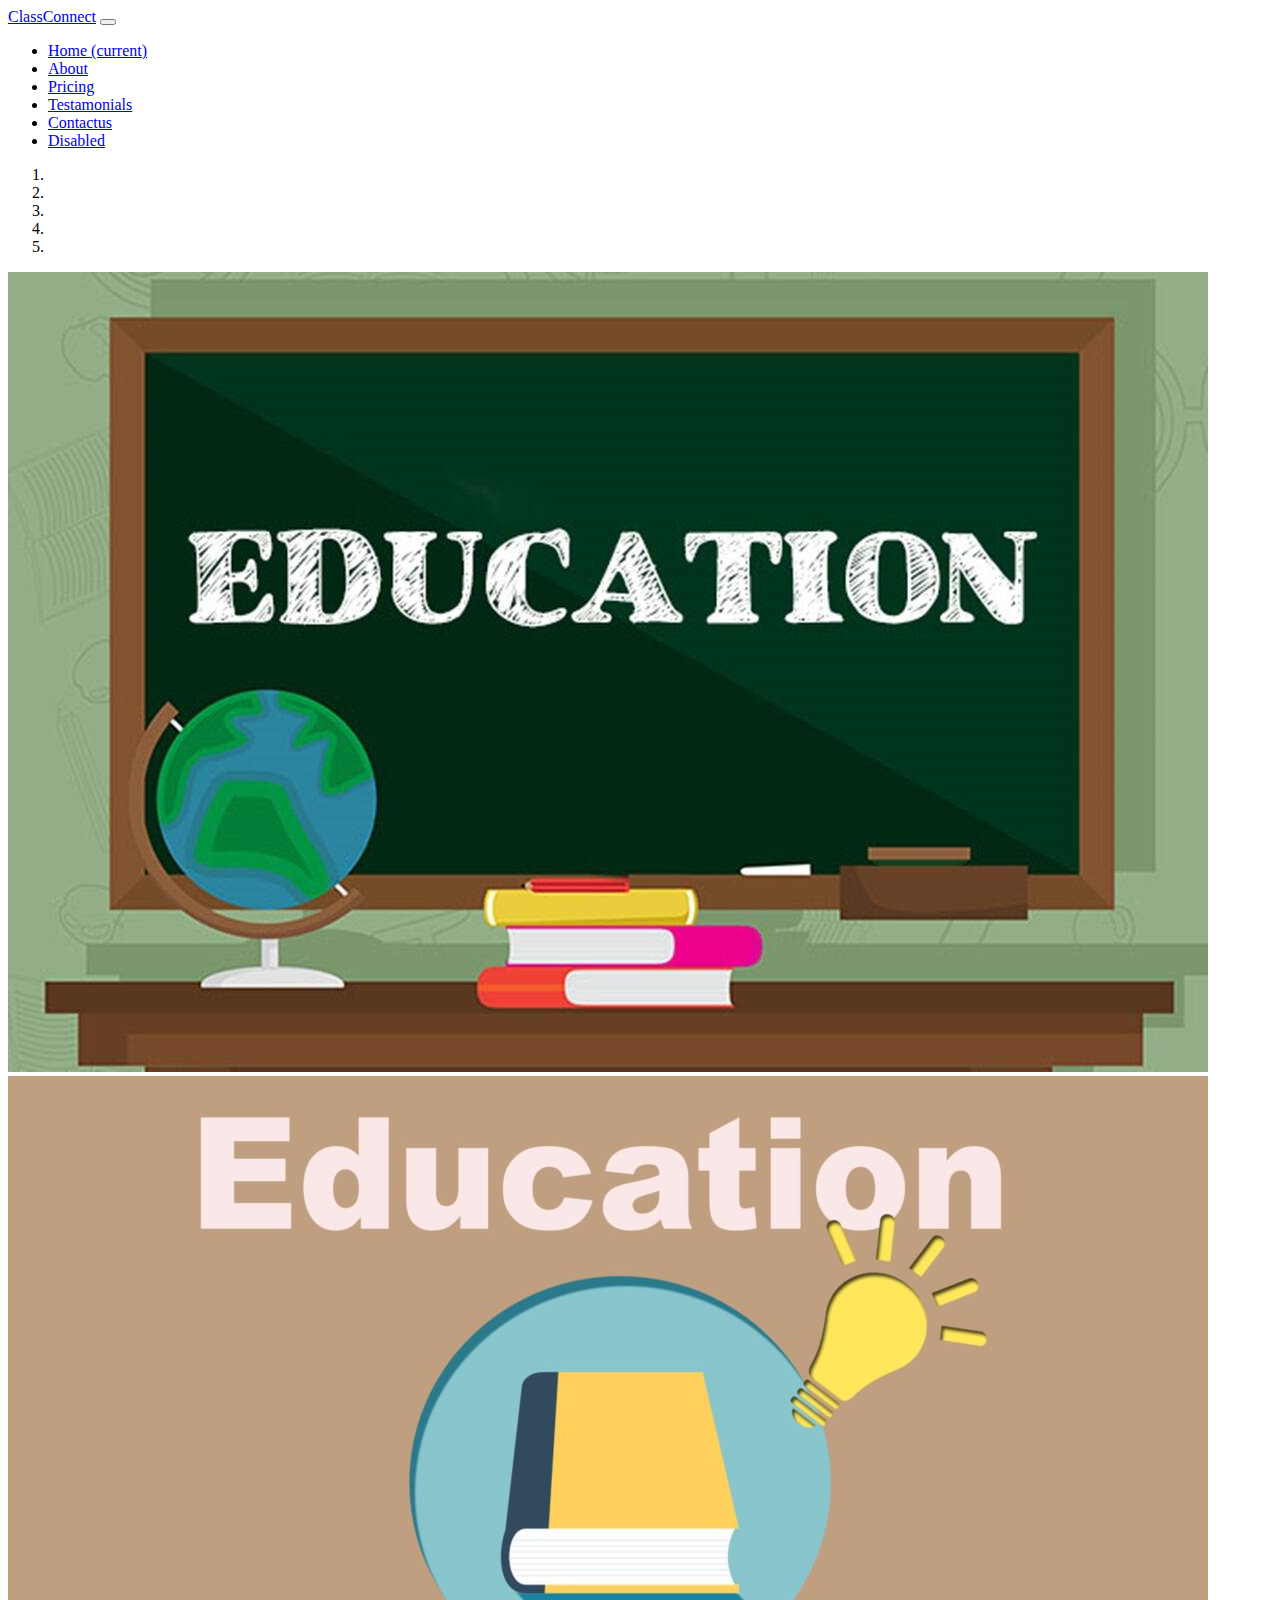
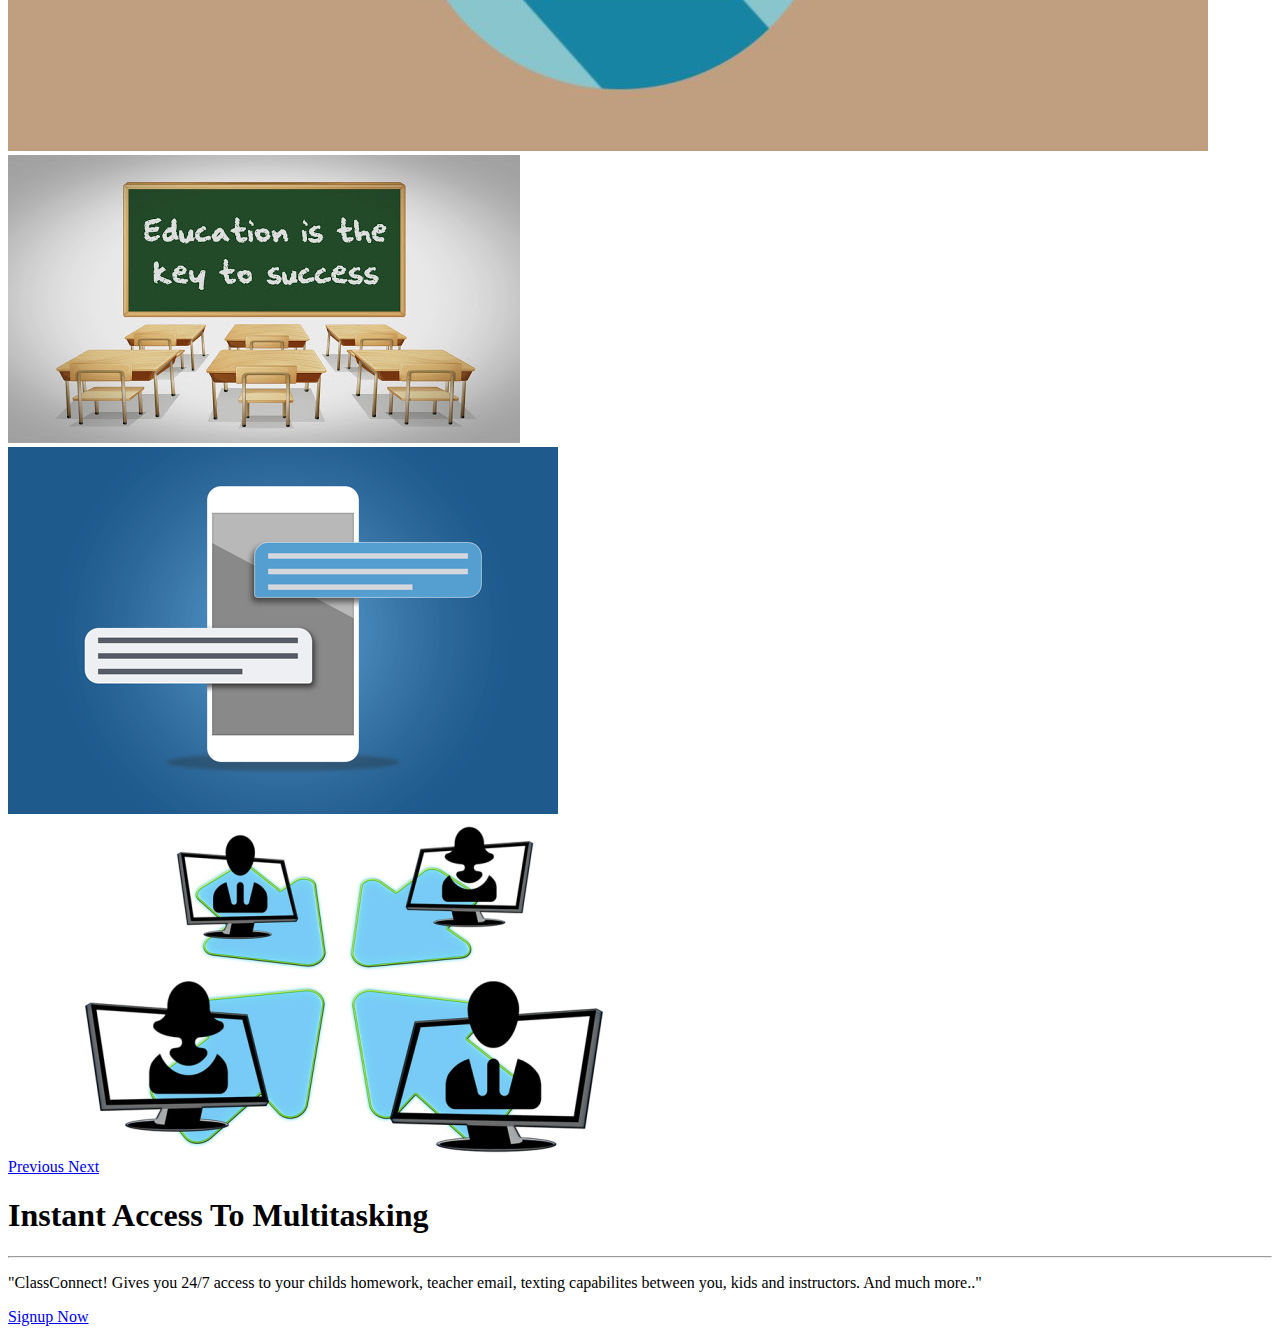
==== index.html @ 56f43f96 "first commit" ====
<!doctype html>
<html lang="en">

<head>
    <!-- Required meta tags -->
    <meta charset="utf-8">
    <meta name="viewport" content="width=device-width, initial-scale=1, shrink-to-fit=no">

    <!-- Bootstrap CSS -->
    <link rel="stylesheet" href="https://cdn.jsdelivr.net/npm/bootstrap@4.5.3/dist/css/bootstrap.min.css"
        integrity="sha384-TX8t27EcRE3e/ihU7zmQxVncDAy5uIKz4rEkgIXeMed4M0jlfIDPvg6uqKI2xXr2" crossorigin="anonymous">

    <!-- css     -->
    <link rel="stylesheet" href="css/style.css" />


    <title>Class Connect</title>
</head>

<body>

    <!-- header goes here -->
    <!-- <header class="jumbotron">
            <h1>Welcome To ClassConnect</h1>


        </header> -->
    <!-- navbar -->
    <nav class="navbar navbar-expand-lg navbar-light bg-danger">
        <a class="navbar-brand" href="#"><img src="">ClassConnect</a>
        <button class="navbar-toggler" type="button" data-toggle="collapse" data-target="#navbarNav"
            aria-controls="navbarNav" aria-expanded="false" aria-label="Toggle navigation">
            <span class="navbar-toggler-icon"></span>
        </button>
        <div class="collapse navbar-collapse" id="navbarNav">
            <ul class="navbar-nav ml-auto">
                <li class="nav-item active">
                    <a class="nav-link" href="#">Home <span class="sr-only">(current)</span></a>
                </li>
                <li class="nav-item">
                    <a class="nav-link" href="#">About</a>
                </li>
                <li class="nav-item">
                    <a class="nav-link" href="#">Pricing</a>
                </li>
                <li class="nav-item">
                    <a class="nav-link" href="#">Testamonials</a>
                </li>
                <li class="nav-item">
                    <a class="nav-link" href="#">Contactus</a>
                </li>

                <li class="nav-item">
                    <a class="nav-link disabled" href="#" tabindex="-1" aria-disabled="true">Disabled</a>
                </li>
            </ul>
        </div>
    </nav>
    <!-- image slides -->
    <div id="carouselExampleIndicators" class="carousel slide" data-ride="carousel">
        <ol class="carousel-indicators">
            <li data-target="#carouselExampleIndicators" data-slide-to="0" class="active"></li>
            <li data-target="#carouselExampleIndicators" data-slide-to="1"></li>
            <li data-target="#carouselExampleIndicators" data-slide-to="2"></li>
            <li data-target="#carouselExampleIndicators" data-slide-to="3"></li>
            <li data-target="#carouselExampleIndicators" data-slide-to="4"></li>

        </ol>
        <div class="carousel-inner">
            <div class="carousel-item active">
                <img src="img/board.jpg" class="d-block w-100" alt="...">

            </div>
            <div class="carousel-item">
                <img src="img/booklight.jpg" class="d-block w-100" alt="...">
            </div>
            <div class="carousel-item">
                <img src="img/classroom.jpg" class="d-block w-100" alt="...">
            </div>

            <div class="carousel-item">
                <img src="img/texting.png" class="d-block w-100" alt="...">
            </div>
            <div class="carousel-item">
                <img src="img/videoconference.png" class="d-block w-100" alt="...">
            </div>
        </div>
        <a class="carousel-control-prev" href="#carouselExampleIndicators" role="button" data-slide="prev">
            <span class="carousel-control-prev-icon" aria-hidden="true"></span>
            <span class="sr-only">Previous</span>
        </a>
        <a class="carousel-control-next" href="#carouselExampleIndicators" role="button" data-slide="next">
            <span class="carousel-control-next-icon" aria-hidden="true"></span>
            <span class="sr-only">Next</span>
        </a>
    </div>

    <!-- jumbotron -->
    <div class="jumbotron jumbotron-fluid">
        <div class="container">
            <div class="row">
                <div class="col-xs-12 col-sm-12 col-md-9 col-lg-9 col-xl-10">
            <h1 class="display-4">Instant Access To Multitasking</h1>
            <hr>
            <p class="lead">"ClassConnect! Gives you 24/7 access to your childs homework, teacher email, texting
                capabilites
                between you, kids and instructors. And much more.."</p>
            <a class="btn btn-danger btn-lg " href="#" role="button">Signup Now</a>
            </div>
        </div>
    </div>








    <!-- welcome section -->


    <!-- Three columns section -->

    <!-- Footer -->























    <!-- Optional JavaScript; choose one of the two! -->



    <script src="https://code.jquery.com/jquery-3.5.1.slim.min.js"
        integrity="sha384-DfXdz2htPH0lsSSs5nCTpuj/zy4C+OGpamoFVy38MVBnE+IbbVYUew+OrCXaRkfj" crossorigin="anonymous">
    </script>
    <script src="https://cdn.jsdelivr.net/npm/popper.js@1.16.1/dist/umd/popper.min.js"
        integrity="sha384-9/reFTGAW83EW2RDu2S0VKaIzap3H66lZH81PoYlFhbGU+6BZp6G7niu735Sk7lN" crossorigin="anonymous">
    </script>
    <script src="https://cdn.jsdelivr.net/npm/bootstrap@4.5.3/dist/js/bootstrap.min.js"
        integrity="sha384-w1Q4orYjBQndcko6MimVbzY0tgp4pWB4lZ7lr30WKz0vr/aWKhXdBNmNb5D92v7s" crossorigin="anonymous">
    </script>

</body>

</html>
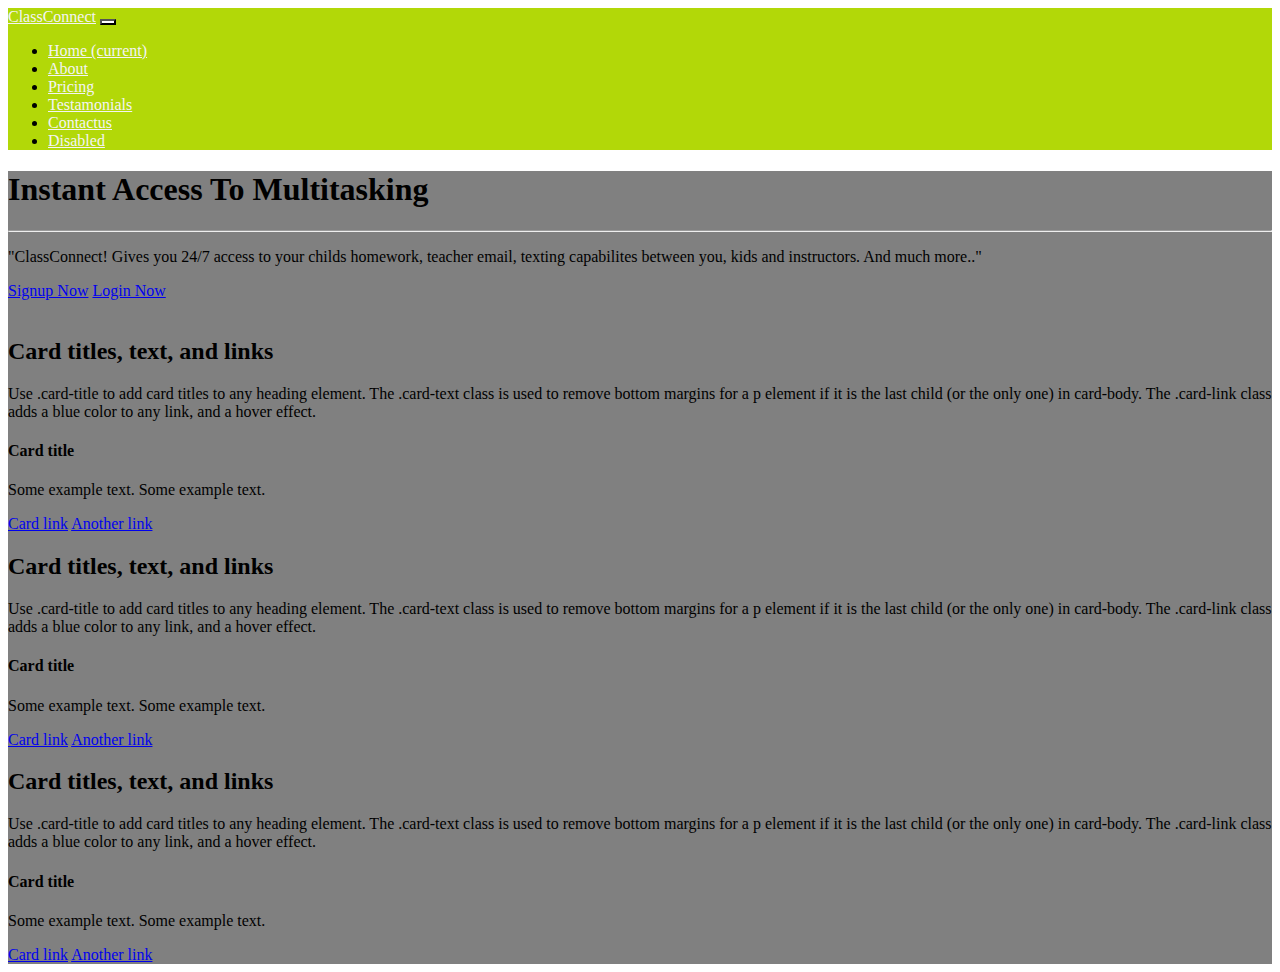
==== commit 37b0e4ba: "added new navbar and css for the navbar" ====
--- a/index.html
+++ b/index.html
@@ -26,7 +26,7 @@
 
         </header> -->
     <!-- navbar -->
-    <nav class="navbar navbar-expand-lg navbar-light bg-danger">
+    <nav class="navbar navbar-expand-lg fixed-top">
         <a class="navbar-brand" href="#"><img src="">ClassConnect</a>
         <button class="navbar-toggler" type="button" data-toggle="collapse" data-target="#navbarNav"
             aria-controls="navbarNav" aria-expanded="false" aria-label="Toggle navigation">
@@ -56,47 +56,14 @@
             </ul>
         </div>
     </nav>
-    <!-- image slides -->
-    <div id="carouselExampleIndicators" class="carousel slide" data-ride="carousel">
-        <ol class="carousel-indicators">
-            <li data-target="#carouselExampleIndicators" data-slide-to="0" class="active"></li>
-            <li data-target="#carouselExampleIndicators" data-slide-to="1"></li>
-            <li data-target="#carouselExampleIndicators" data-slide-to="2"></li>
-            <li data-target="#carouselExampleIndicators" data-slide-to="3"></li>
-            <li data-target="#carouselExampleIndicators" data-slide-to="4"></li>
+   <header>
 
-        </ol>
-        <div class="carousel-inner">
-            <div class="carousel-item active">
-                <img src="img/board.jpg" class="d-block w-100" alt="...">
 
-            </div>
-            <div class="carousel-item">
-                <img src="img/booklight.jpg" class="d-block w-100" alt="...">
-            </div>
-            <div class="carousel-item">
-                <img src="img/classroom.jpg" class="d-block w-100" alt="...">
-            </div>
 
-            <div class="carousel-item">
-                <img src="img/texting.png" class="d-block w-100" alt="...">
-            </div>
-            <div class="carousel-item">
-                <img src="img/videoconference.png" class="d-block w-100" alt="...">
-            </div>
-        </div>
-        <a class="carousel-control-prev" href="#carouselExampleIndicators" role="button" data-slide="prev">
-            <span class="carousel-control-prev-icon" aria-hidden="true"></span>
-            <span class="sr-only">Previous</span>
-        </a>
-        <a class="carousel-control-next" href="#carouselExampleIndicators" role="button" data-slide="next">
-            <span class="carousel-control-next-icon" aria-hidden="true"></span>
-            <span class="sr-only">Next</span>
-        </a>
-    </div>
+   </header>
 
     <!-- jumbotron -->
-    <div class="jumbotron jumbotron-fluid">
+    <div class="jumbotron jumbotron-fluid" style="background-color: gray;">
         <div class="container">
             <div class="row">
                 <div class="col-xs-12 col-sm-12 col-md-9 col-lg-9 col-xl-10">
@@ -106,9 +73,52 @@
                 capabilites
                 between you, kids and instructors. And much more.."</p>
             <a class="btn btn-danger btn-lg " href="#" role="button">Signup Now</a>
+            <a class="btn btn-success btn-lg " href="#" role="button">Login Now</a>
             </div>
+            <!-- add cards 3 in one -->
+
         </div>
     </div>
+    <br/>
+    
+    <!-- Add some grid cards with header and body maybe 3 in first div and 2 in second -->
+    <div class="container">
+        <div class="row">
+            <h2>Card titles, text, and links</h2>
+        <p>Use .card-title to add card titles to any heading element. The .card-text class is used to remove bottom margins for a p element if it is the last child (or the only one) in card-body. The .card-link class adds a blue color to any link, and a hover effect.</p>
+        <div class="card">
+          <div class="card-body">
+            <h4 class="card-title">Card title</h4>
+            <p class="card-text">Some example text. Some example text.</p>
+            <a href="#" class="card-link">Card link</a>
+            <a href="#" class="card-link">Another link</a>
+          </div>
+        </div>
+        <h2>Card titles, text, and links</h2>
+        <p>Use .card-title to add card titles to any heading element. The .card-text class is used to remove bottom margins for a p element if it is the last child (or the only one) in card-body. The .card-link class adds a blue color to any link, and a hover effect.</p>
+        <div class="card">
+          <div class="card-body">
+            <h4 class="card-title">Card title</h4>
+            <p class="card-text">Some example text. Some example text.</p>
+            <a href="#" class="card-link">Card link</a>
+            <a href="#" class="card-link">Another link</a>
+          </div>
+        </div>
+        <h2>Card titles, text, and links</h2>
+        <p>Use .card-title to add card titles to any heading element. The .card-text class is used to remove bottom margins for a p element if it is the last child (or the only one) in card-body. The .card-link class adds a blue color to any link, and a hover effect.</p>
+        <div class="card">
+          <div class="card-body">
+            <h4 class="card-title">Card title</h4>
+            <p class="card-text">Some example text. Some example text.</p>
+            <a href="#" class="card-link">Card link</a>
+            <a href="#" class="card-link">Another link</a>
+          </div>
+        </div>
+
+
+        </div>
+        
+      </div>
 
 
 
--- a/css/style.css
+++ b/css/style.css
@@ -0,0 +1,20 @@
+.navbar {
+  background: #b2d808;
+ }
+/* nav links */
+.nav-link, .navbar-brand {
+  color: #f4f4f4;
+  cursor: pointer; }
+
+.nav-link {
+  margin-right: 1em !important; }
+
+.nav-link:hover {
+  background: #f4f4f4;
+  color: #f97300; }
+
+.navbar-collapse {
+  justify-content: flex-end; }
+
+.navbar-toggler {
+  background: #fff !important; }
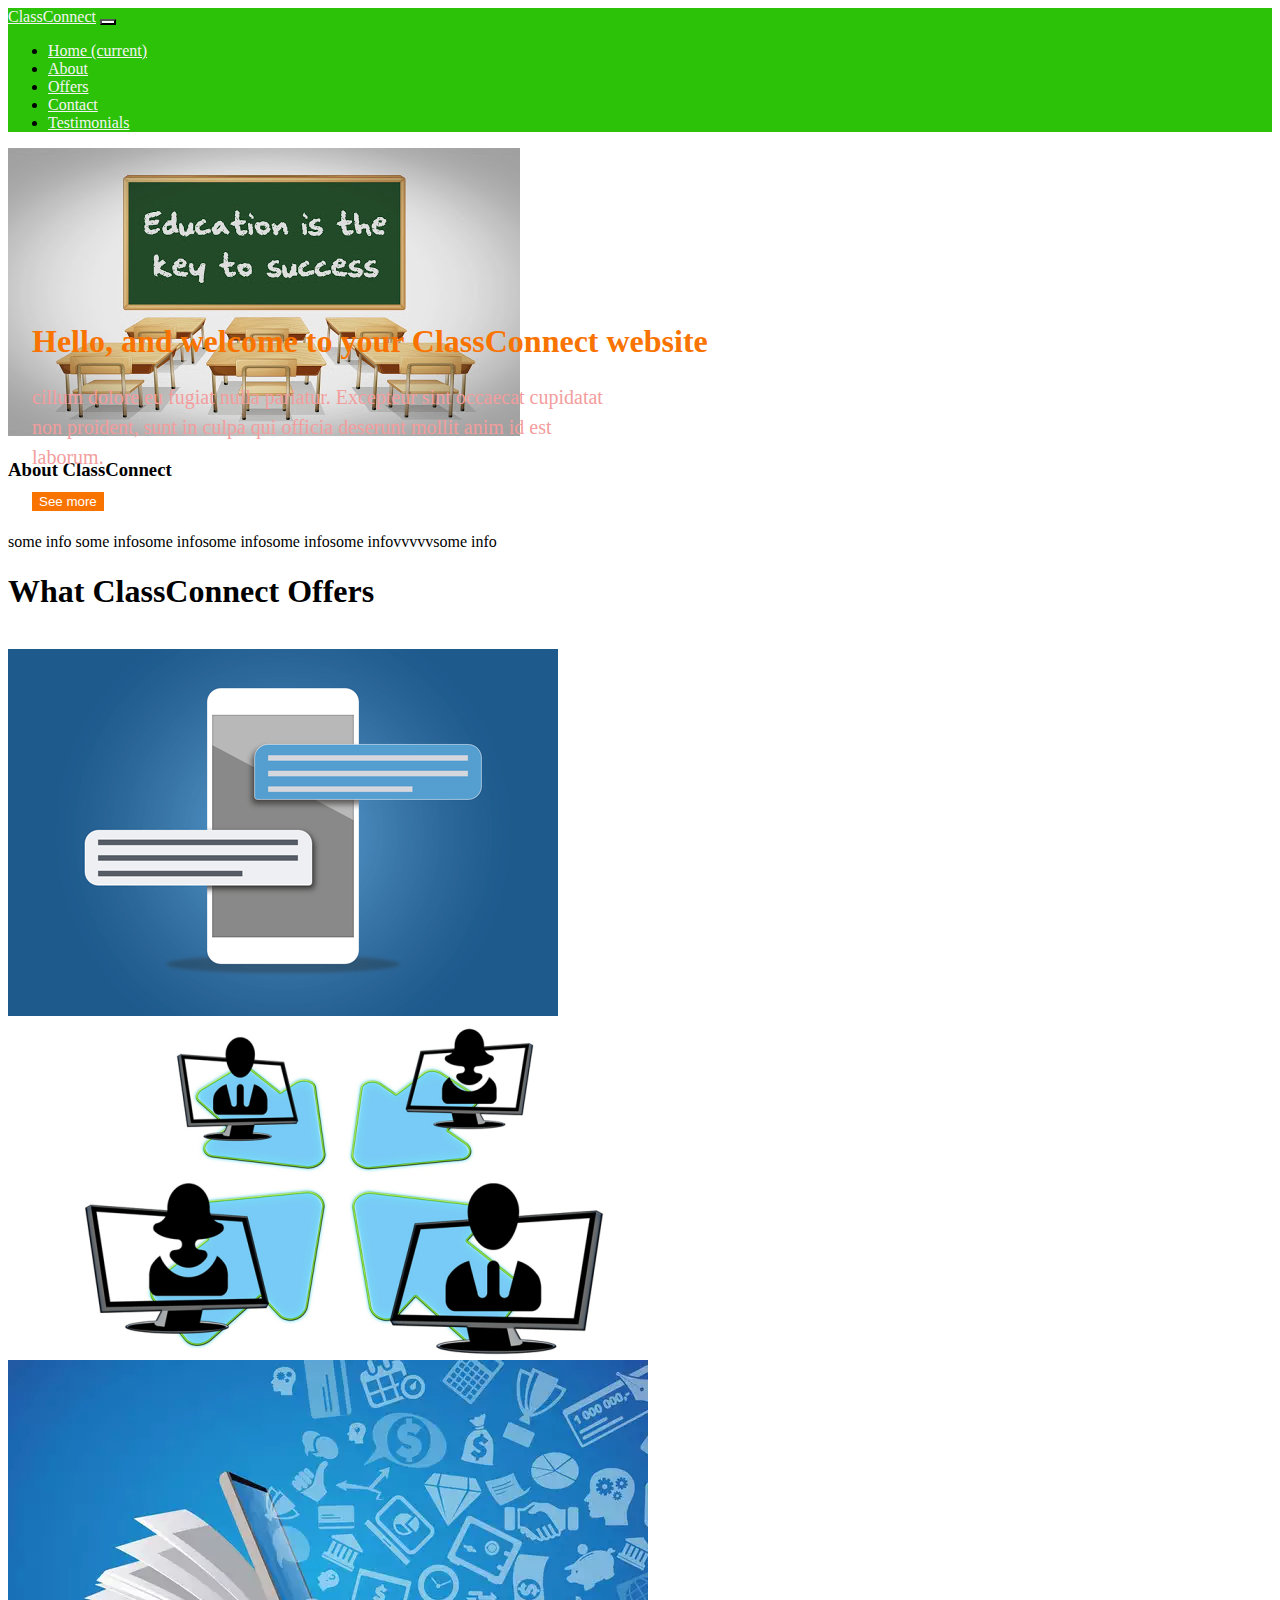
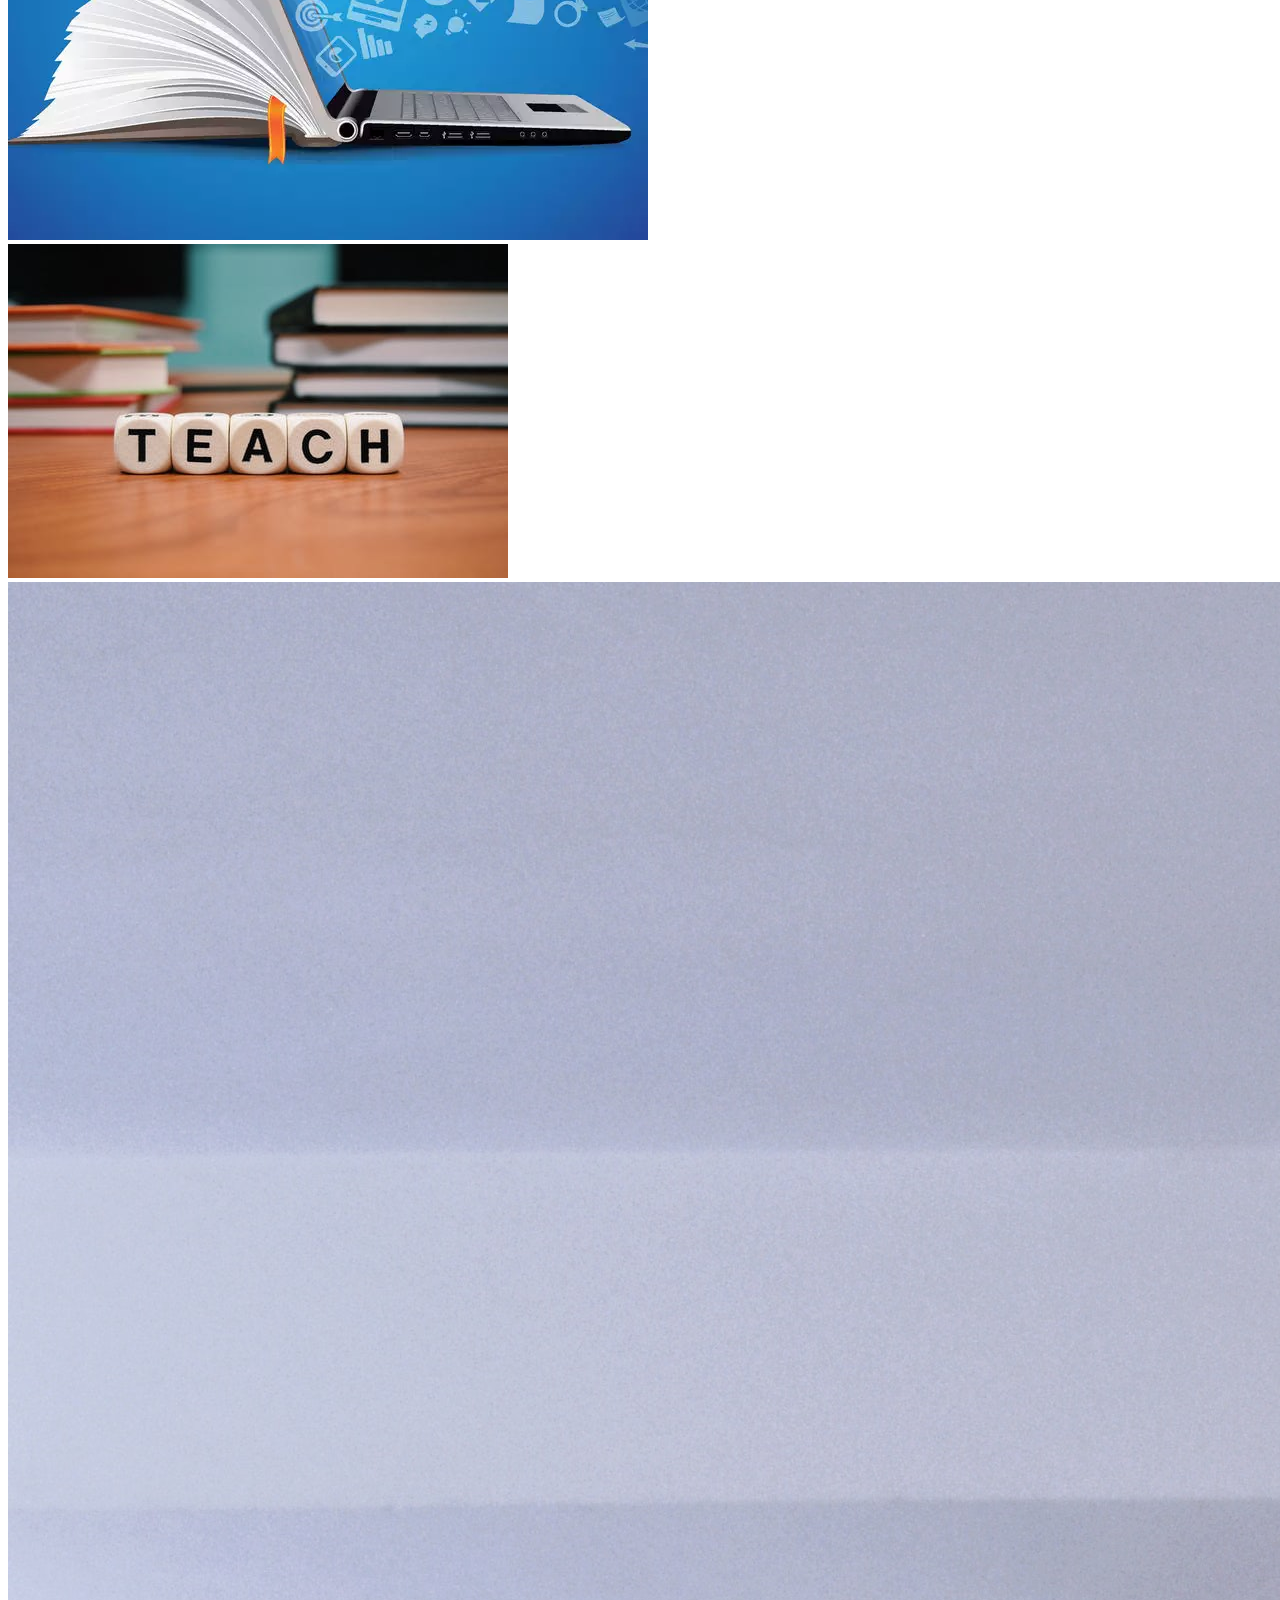
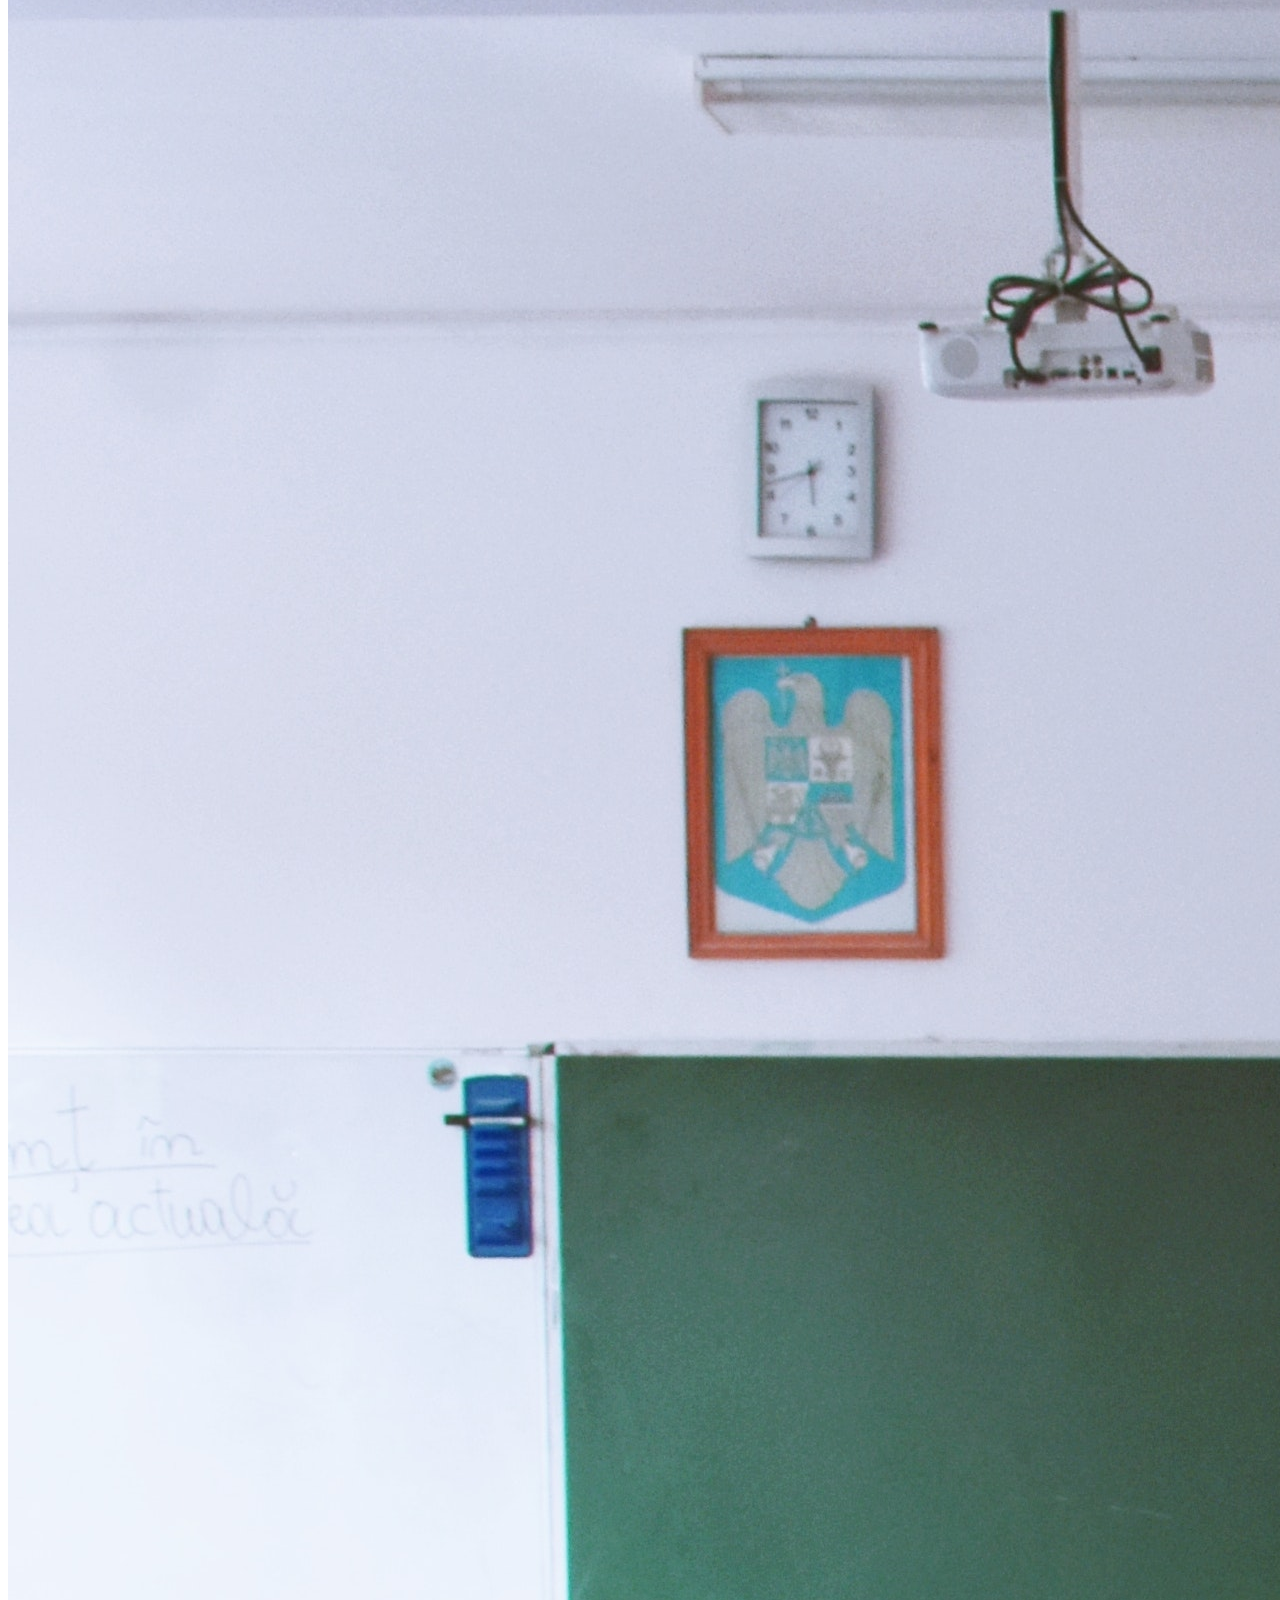
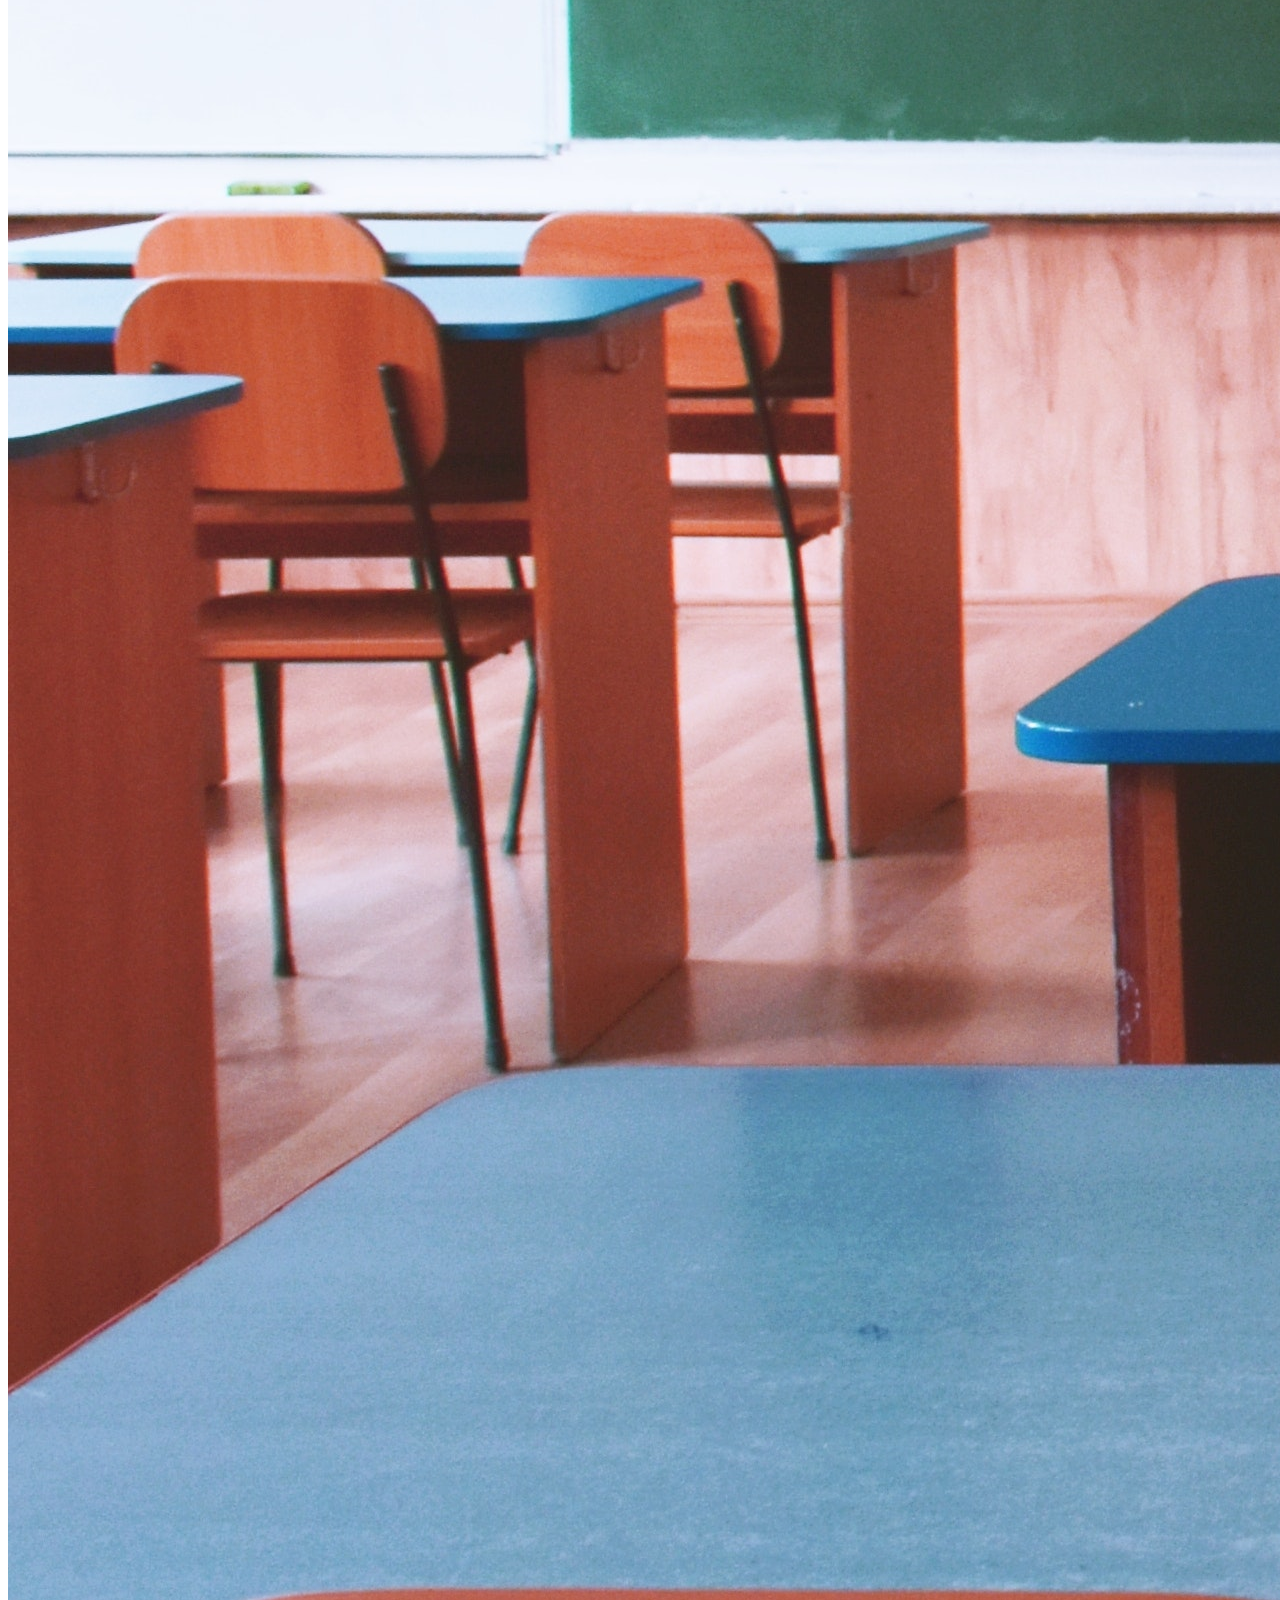
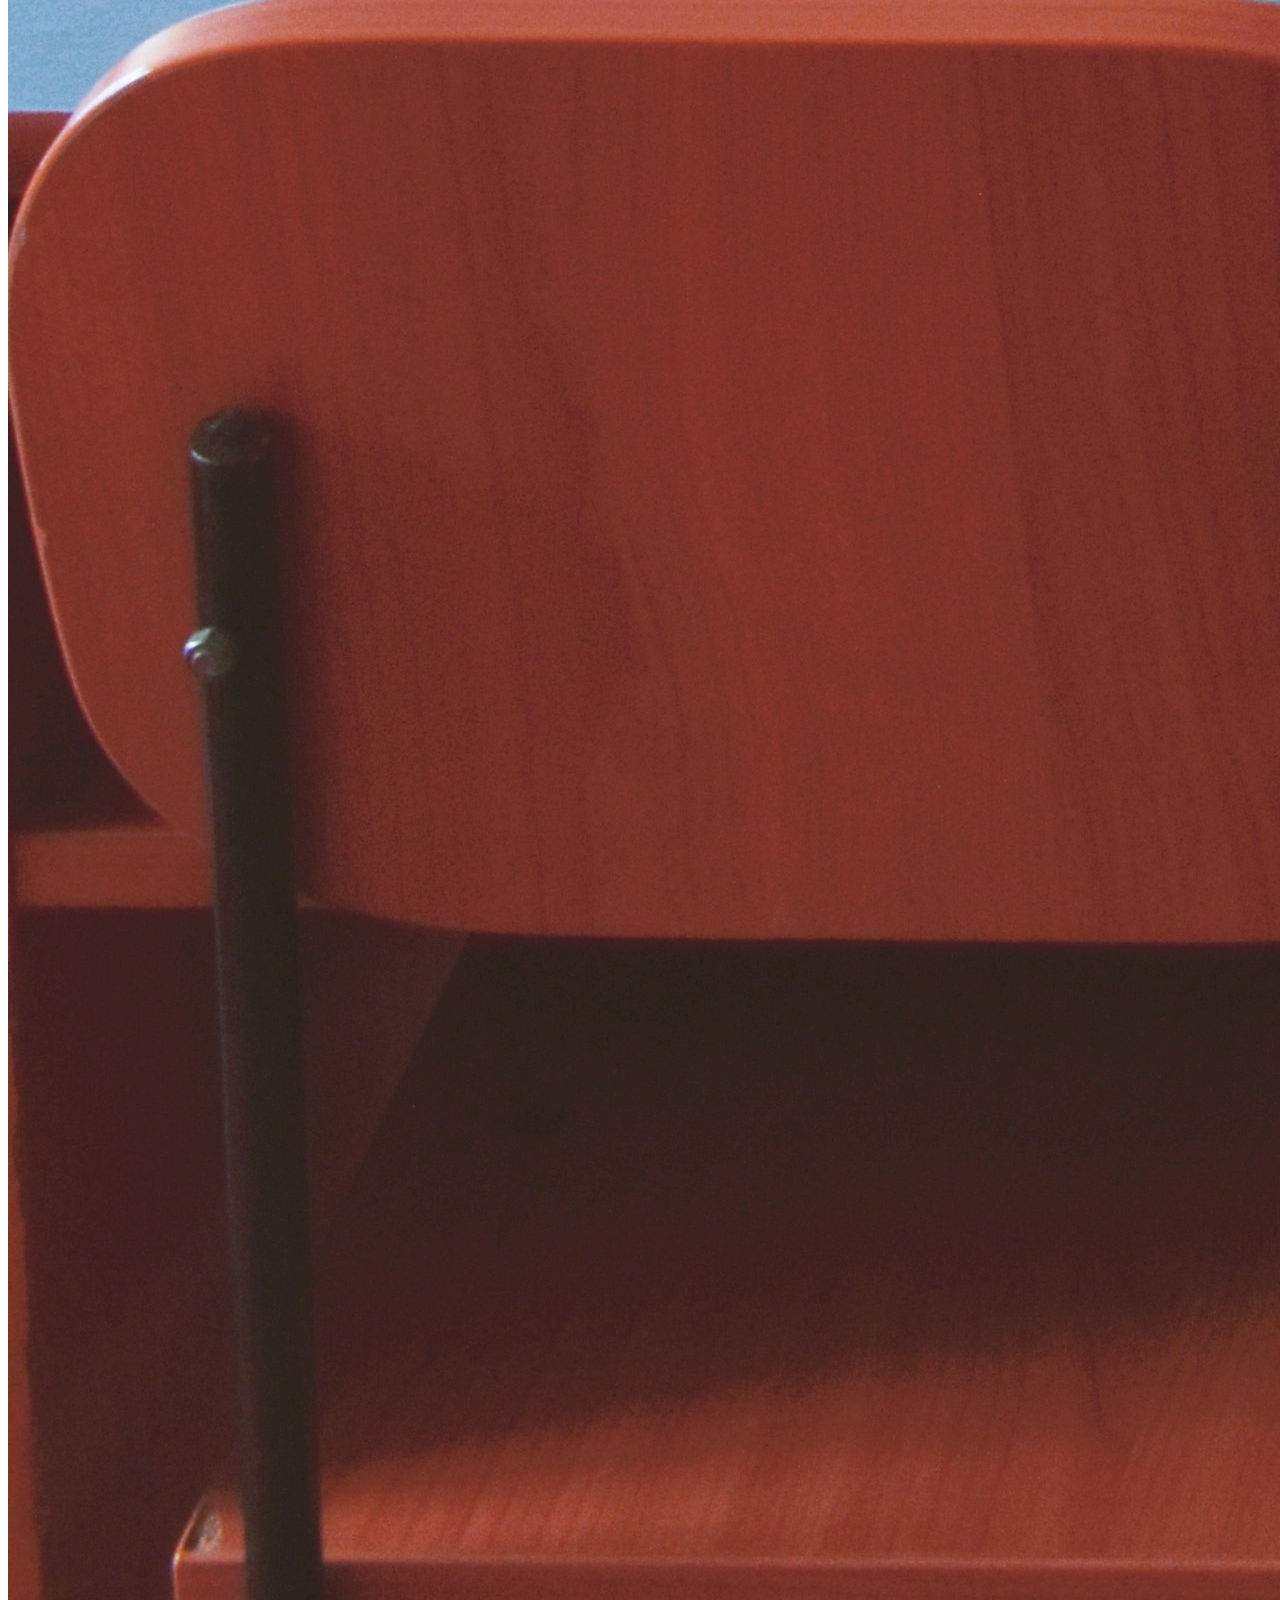
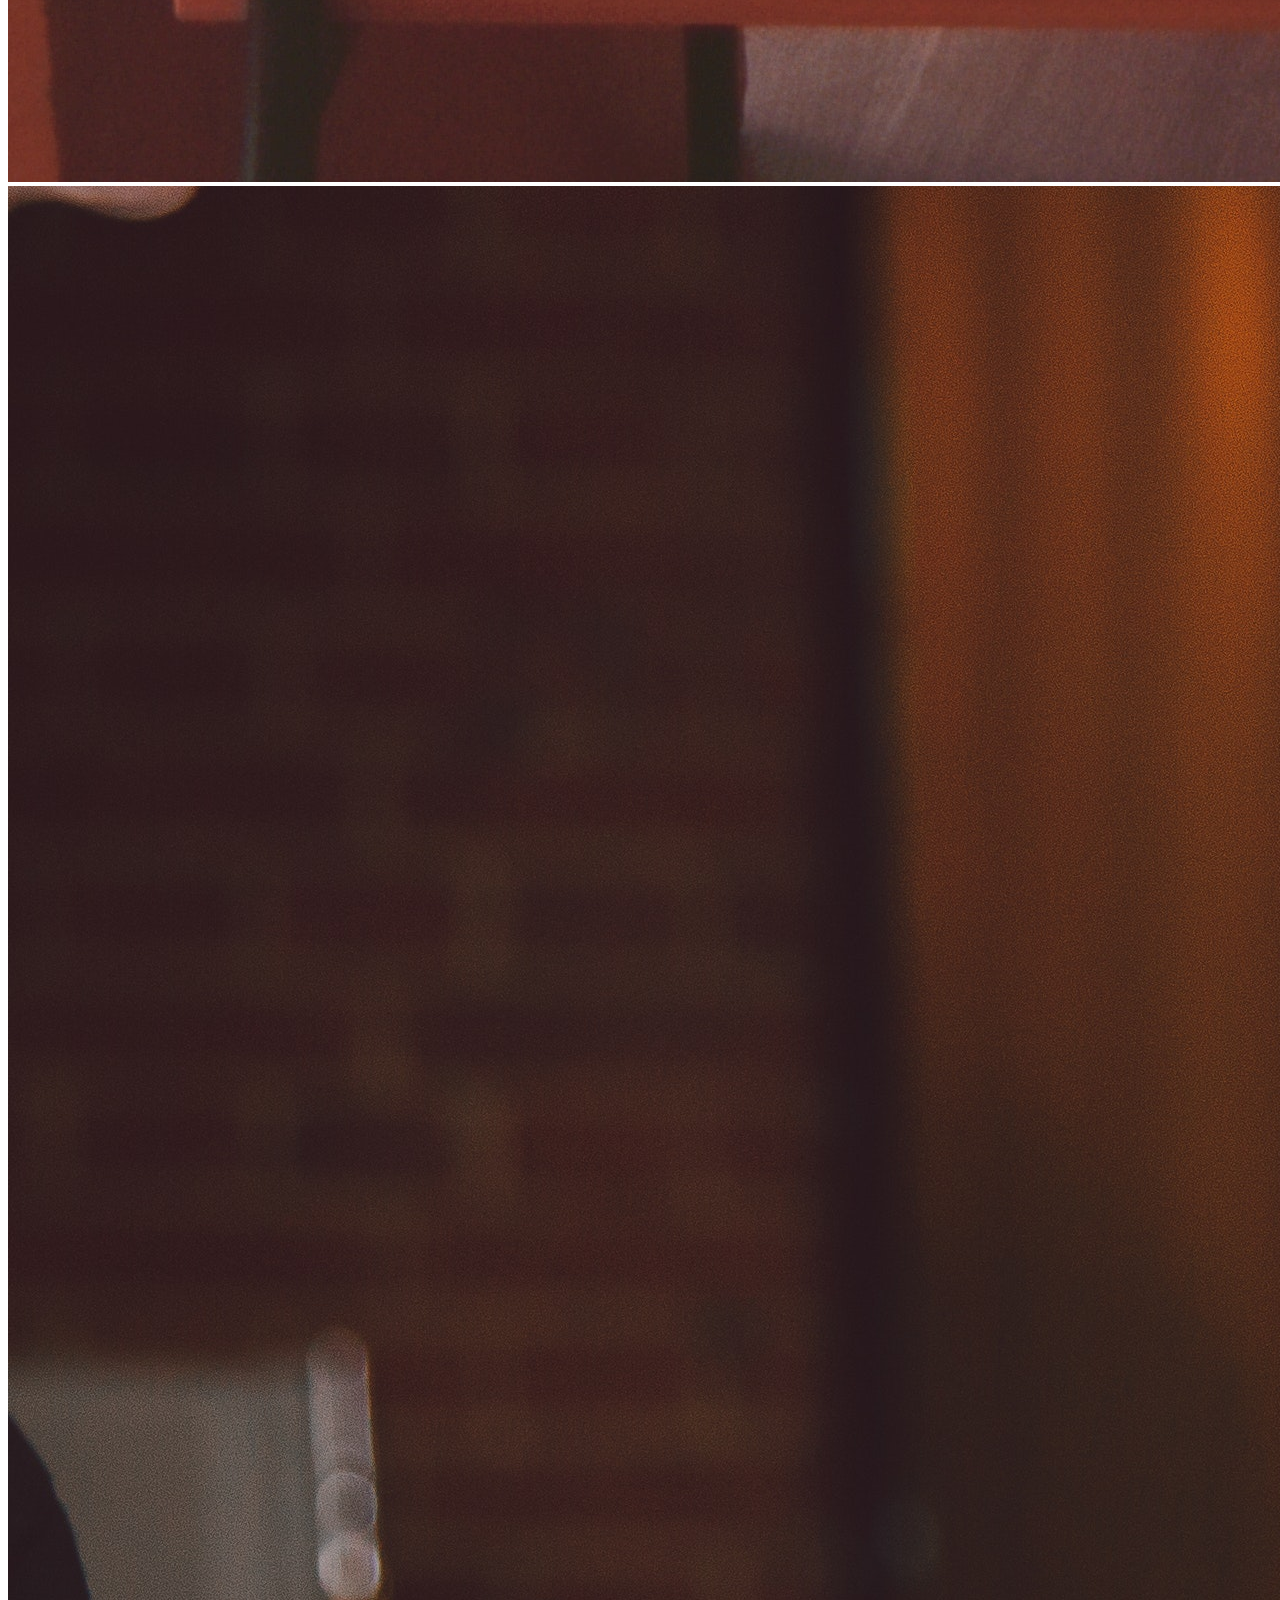
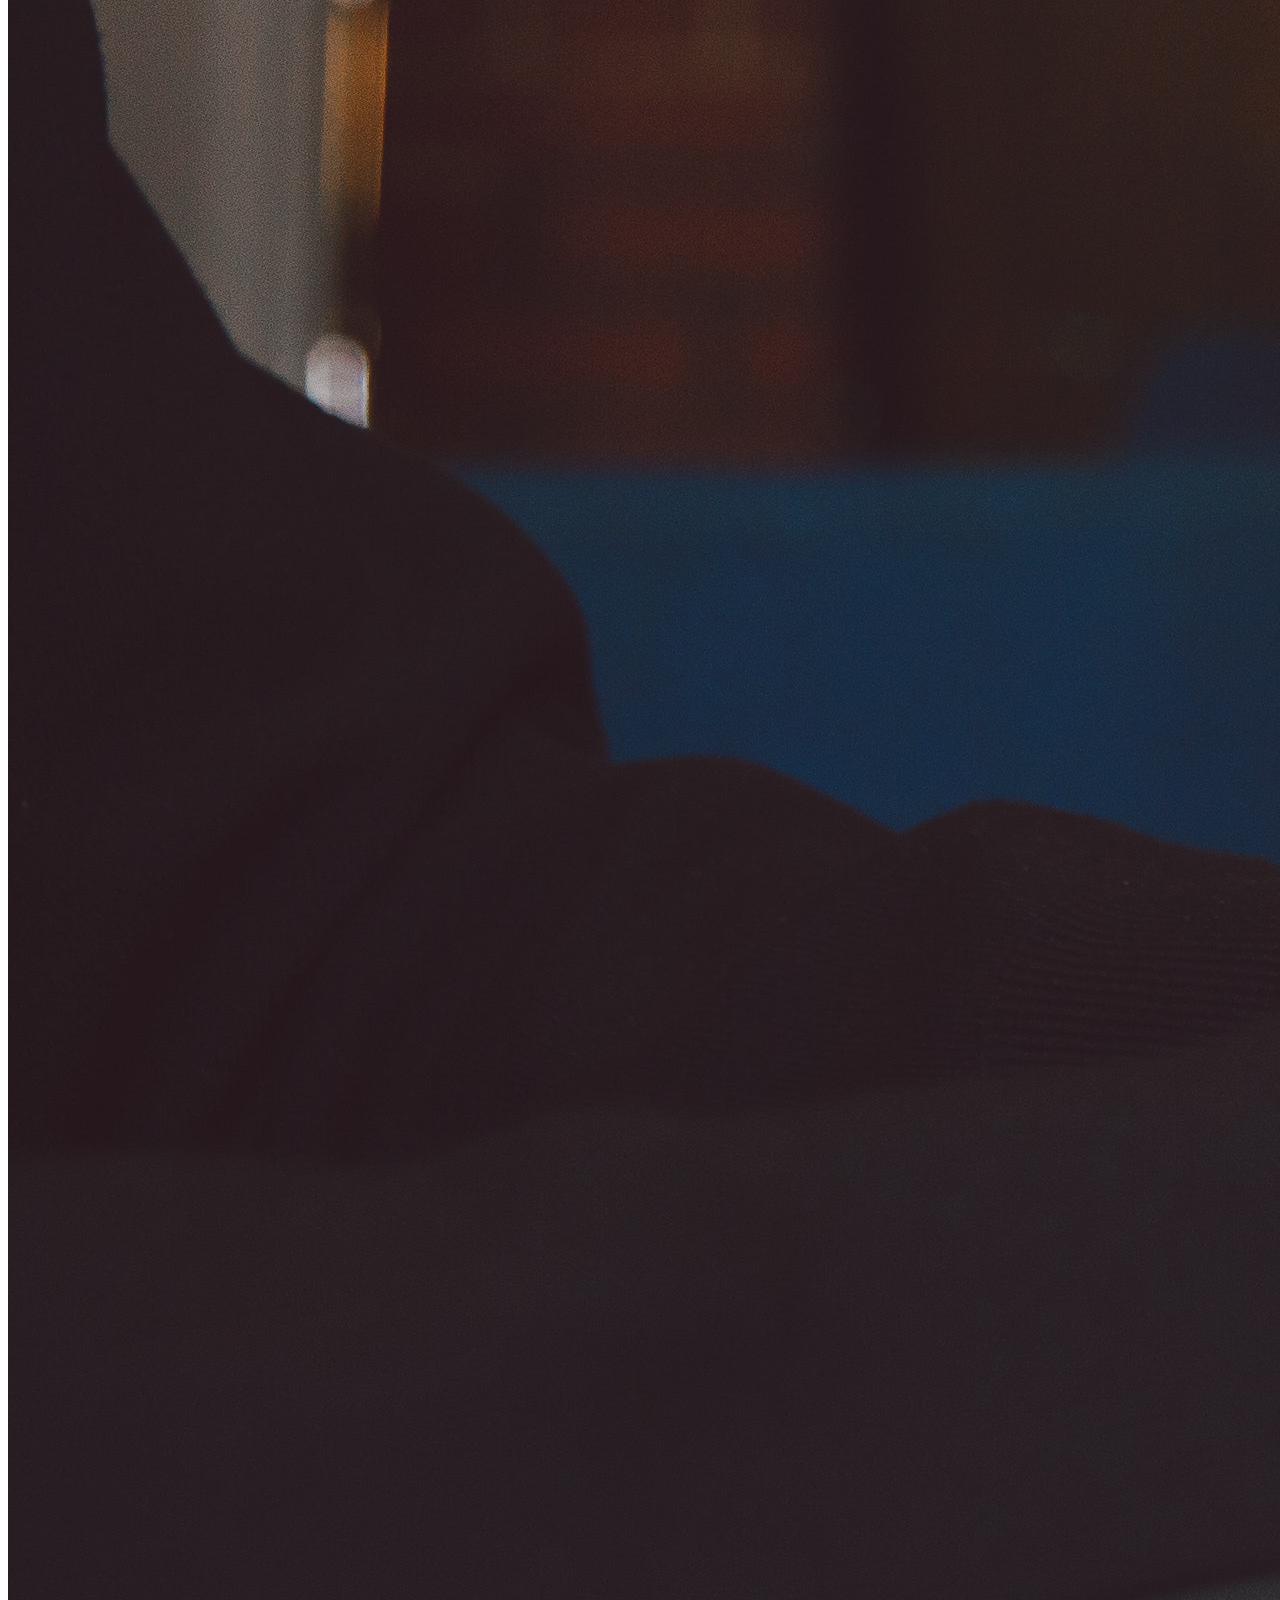
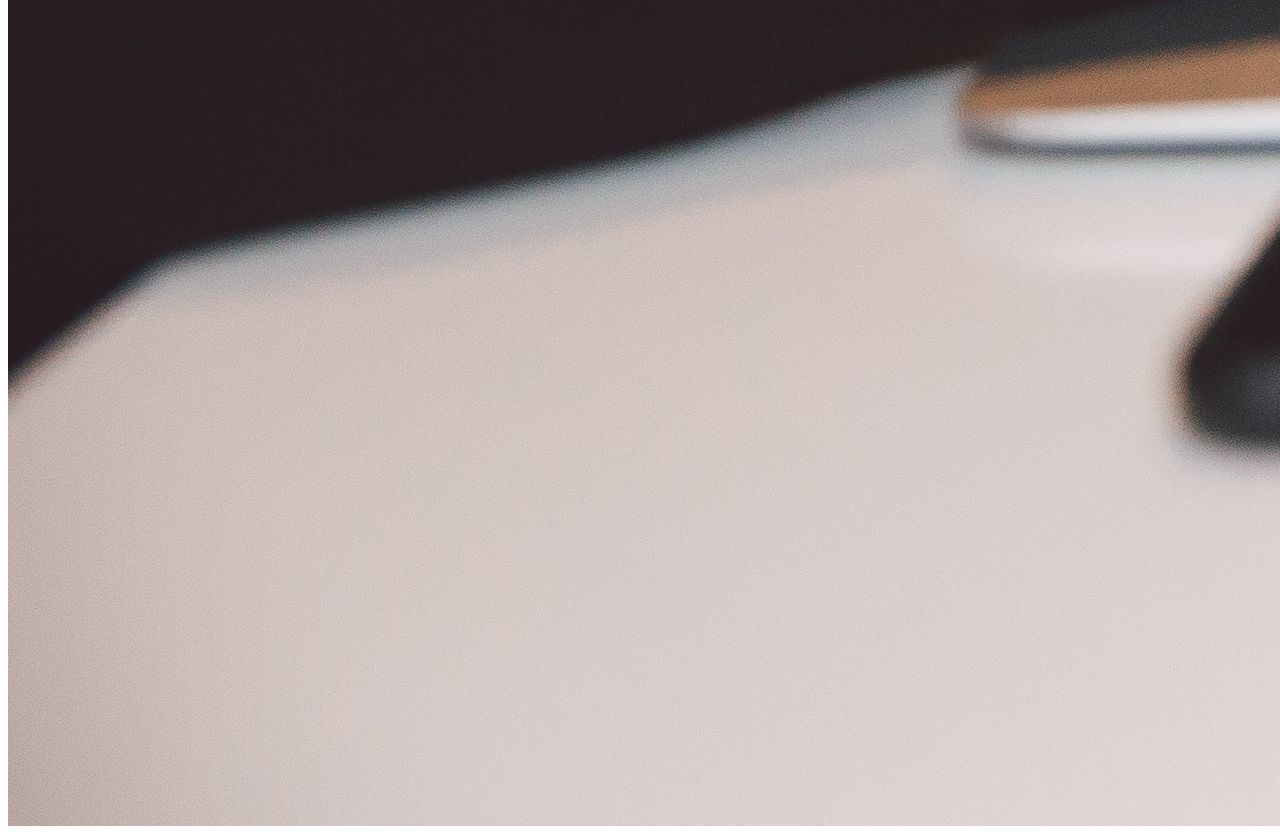
==== commit 22af497a: "Added about and offers sections with images" ====
--- a/index.html
+++ b/index.html
@@ -19,12 +19,6 @@
 
 <body>
 
-    <!-- header goes here -->
-    <!-- <header class="jumbotron">
-            <h1>Welcome To ClassConnect</h1>
-
-
-        </header> -->
     <!-- navbar -->
     <nav class="navbar navbar-expand-lg fixed-top">
         <a class="navbar-brand" href="#"><img src="">ClassConnect</a>
@@ -41,84 +35,87 @@
                     <a class="nav-link" href="#">About</a>
                 </li>
                 <li class="nav-item">
-                    <a class="nav-link" href="#">Pricing</a>
+                    <a class="nav-link" href="#">Offers</a>
                 </li>
                 <li class="nav-item">
-                    <a class="nav-link" href="#">Testamonials</a>
+                    <a class="nav-link" href="#">Contact</a>
                 </li>
                 <li class="nav-item">
-                    <a class="nav-link" href="#">Contactus</a>
+                    <a class="nav-link" href="#">Testimonials</a>
                 </li>
 
-                <li class="nav-item">
-                    <a class="nav-link disabled" href="#" tabindex="-1" aria-disabled="true">Disabled</a>
-                </li>
+
             </ul>
         </div>
     </nav>
-   <header>
+
+    <!-- header -->
+    <header class="header">
+        <div class="overlay">
+            <div class="container">
+                <!-- description -->
+                <div class="description text-center">
+                    <h1> Hello, and welcome to your ClassConnect website </h1>
+                    <p> cillum dolore eu fugiat nulla pariatur. Excepteur sint occaecat cupidatat non proident, sunt
+                        in culpa qui officia deserunt mollit anim id est laborum.</p>
+                    <button class="btn btn-outline-secondary btn-lg">See more</button>
+                </div>
 
 
+            </div>
+        </div>
 
-   </header>
+    </header>
 
-    <!-- jumbotron -->
-    <div class="jumbotron jumbotron-fluid" style="background-color: gray;">
+    <!-- Adding about we are adding a row with two columns, one for image and one for description-->
+    <div class="row">
+        <div class="col-lg-4 col-md-4 col-sm-12">
+            <img src="img/classroom.jpg" class="img-fluid">
+            <span class="text-justify"></span>
+        </div>
+        <div class="col-lg-8 col-md-8 col-sm-12 desc">
+
+            <h3>About ClassConnect</h3>
+            <br>
+            <p>
+                some info some infosome infosome infosome infosome infovvvvvsome info
+
+            </p>
+        </div>
+    </div>
+
+    <!-- Offers section -->
+    <div class="offers">
+        <h1 class="text-center">What ClassConnect Offers</h1>
+        <br>
         <div class="container">
             <div class="row">
-                <div class="col-xs-12 col-sm-12 col-md-9 col-lg-9 col-xl-10">
-            <h1 class="display-4">Instant Access To Multitasking</h1>
-            <hr>
-            <p class="lead">"ClassConnect! Gives you 24/7 access to your childs homework, teacher email, texting
-                capabilites
-                between you, kids and instructors. And much more.."</p>
-            <a class="btn btn-danger btn-lg " href="#" role="button">Signup Now</a>
-            <a class="btn btn-success btn-lg " href="#" role="button">Login Now</a>
+                <div class="col-lg-4 col-md-4 col-sm-12">
+                    <img src="img/texting.png" class="img-fluid">
+                </div>
+                <div class="col-lg-4 col-md-4 col-sm-12">
+                    <img src="img/videoconference.png" class="img-fluid">
+                </div>
+                <div class="col-lg-4 col-md-4 col-sm-12">
+                    <img src="img/elearning-getty.webp" class="img-fluid">
+                </div>
+
+                <div class="col-lg-4 col-md-4 col-sm-12">
+                    <img src="img/teach.jpeg" class="img-fluid">
+                </div>
+                <div class="col-lg-4 col-md-4 col-sm-12">
+                    <img src="img/pexels-dids-2675061.jpg" class="img-fluid">
+                </div>
+                <div class="col-lg-4 col-md-4 col-sm-12">
+                    <img src="img/laptop.jpg" class="img-fluid">
+                </div>
+
+            
             </div>
-            <!-- add cards 3 in one -->
-
         </div>
     </div>
-    <br/>
-    
-    <!-- Add some grid cards with header and body maybe 3 in first div and 2 in second -->
-    <div class="container">
-        <div class="row">
-            <h2>Card titles, text, and links</h2>
-        <p>Use .card-title to add card titles to any heading element. The .card-text class is used to remove bottom margins for a p element if it is the last child (or the only one) in card-body. The .card-link class adds a blue color to any link, and a hover effect.</p>
-        <div class="card">
-          <div class="card-body">
-            <h4 class="card-title">Card title</h4>
-            <p class="card-text">Some example text. Some example text.</p>
-            <a href="#" class="card-link">Card link</a>
-            <a href="#" class="card-link">Another link</a>
-          </div>
-        </div>
-        <h2>Card titles, text, and links</h2>
-        <p>Use .card-title to add card titles to any heading element. The .card-text class is used to remove bottom margins for a p element if it is the last child (or the only one) in card-body. The .card-link class adds a blue color to any link, and a hover effect.</p>
-        <div class="card">
-          <div class="card-body">
-            <h4 class="card-title">Card title</h4>
-            <p class="card-text">Some example text. Some example text.</p>
-            <a href="#" class="card-link">Card link</a>
-            <a href="#" class="card-link">Another link</a>
-          </div>
-        </div>
-        <h2>Card titles, text, and links</h2>
-        <p>Use .card-title to add card titles to any heading element. The .card-text class is used to remove bottom margins for a p element if it is the last child (or the only one) in card-body. The .card-link class adds a blue color to any link, and a hover effect.</p>
-        <div class="card">
-          <div class="card-body">
-            <h4 class="card-title">Card title</h4>
-            <p class="card-text">Some example text. Some example text.</p>
-            <a href="#" class="card-link">Card link</a>
-            <a href="#" class="card-link">Another link</a>
-          </div>
-        </div>
 
 
-        </div>
-        
-      </div>
 
 
 
@@ -169,6 +166,7 @@
     <script src="https://cdn.jsdelivr.net/npm/bootstrap@4.5.3/dist/js/bootstrap.min.js"
         integrity="sha384-w1Q4orYjBQndcko6MimVbzY0tgp4pWB4lZ7lr30WKz0vr/aWKhXdBNmNb5D92v7s" crossorigin="anonymous">
     </script>
+    <script src="index.js"></script>
 
 </body>
 
--- a/css/style.css
+++ b/css/style.css
@@ -1,20 +1,111 @@
 .navbar {
-  background: #b2d808;
- }
+    background: #2cc207;
+}
+
 /* nav links */
-.nav-link, .navbar-brand {
-  color: #f4f4f4;
-  cursor: pointer; }
+.nav-link,
+.navbar-brand {
+    color: #f4f4f4;
+    cursor: pointer;
+
+}
 
 .nav-link {
-  margin-right: 1em !important; }
+    margin-right: 1em !important;
+}
 
 .nav-link:hover {
-  background: #f4f4f4;
-  color: #f97300; }
+    background: #f4f4f4;
+    color: #f97300;
+}
 
 .navbar-collapse {
-  justify-content: flex-end; }
+    justify-content: flex-end;
+}
 
 .navbar-toggler {
-  background: #fff !important; }
+    background: #fff !important;
+}
+
+/*header style*/
+.header {
+    background-image: url('../img/picpencils.jpg');
+    background-attachment: fixed;
+    background-size: cover;
+    background-position: center;
+}
+
+.overlay {
+    position: absolute;
+    min-height: 100%;
+    min-width: 100%;
+    left: 0;
+    top: 0;
+    /* background: rgba(230, 153, 153, 0.79); */
+}
+
+.description {
+    position: absolute;
+    top: 30%;
+    margin: auto;
+    padding: 2em;
+
+}
+
+.description h1 {
+    color: #F97300;
+}
+
+.description p {
+    color: rgb(243, 157, 157);
+    font-size: 20px;
+    width: 50%;
+    line-height: 1.5;
+}
+
+.description button {
+    border: 1px solid #F97300;
+    background: #F97300;
+    color: #fff;
+}
+
+/* About section */
+.about {
+    margin: 4em 0;
+    padding: 1em;
+    position: relative;
+}
+
+.about h1 {
+    color: #F97300;
+    margin: 2em;
+}
+
+.about img {
+    height: 100%;
+    width: 100%;
+    border-radius: 50%
+}
+
+.about span {
+    display: block;
+    color: #888;
+    position: absolute;
+    left: 115px;
+}
+
+.about .desc {
+    padding: 2em;
+    border-left: 4px solid #10828C;
+}
+
+.about .desc h3 {
+    color: #10828C;
+}
+
+.about .desc p {
+    line-height: 2;
+    color: #888;
+}
+
+/* Pricing section */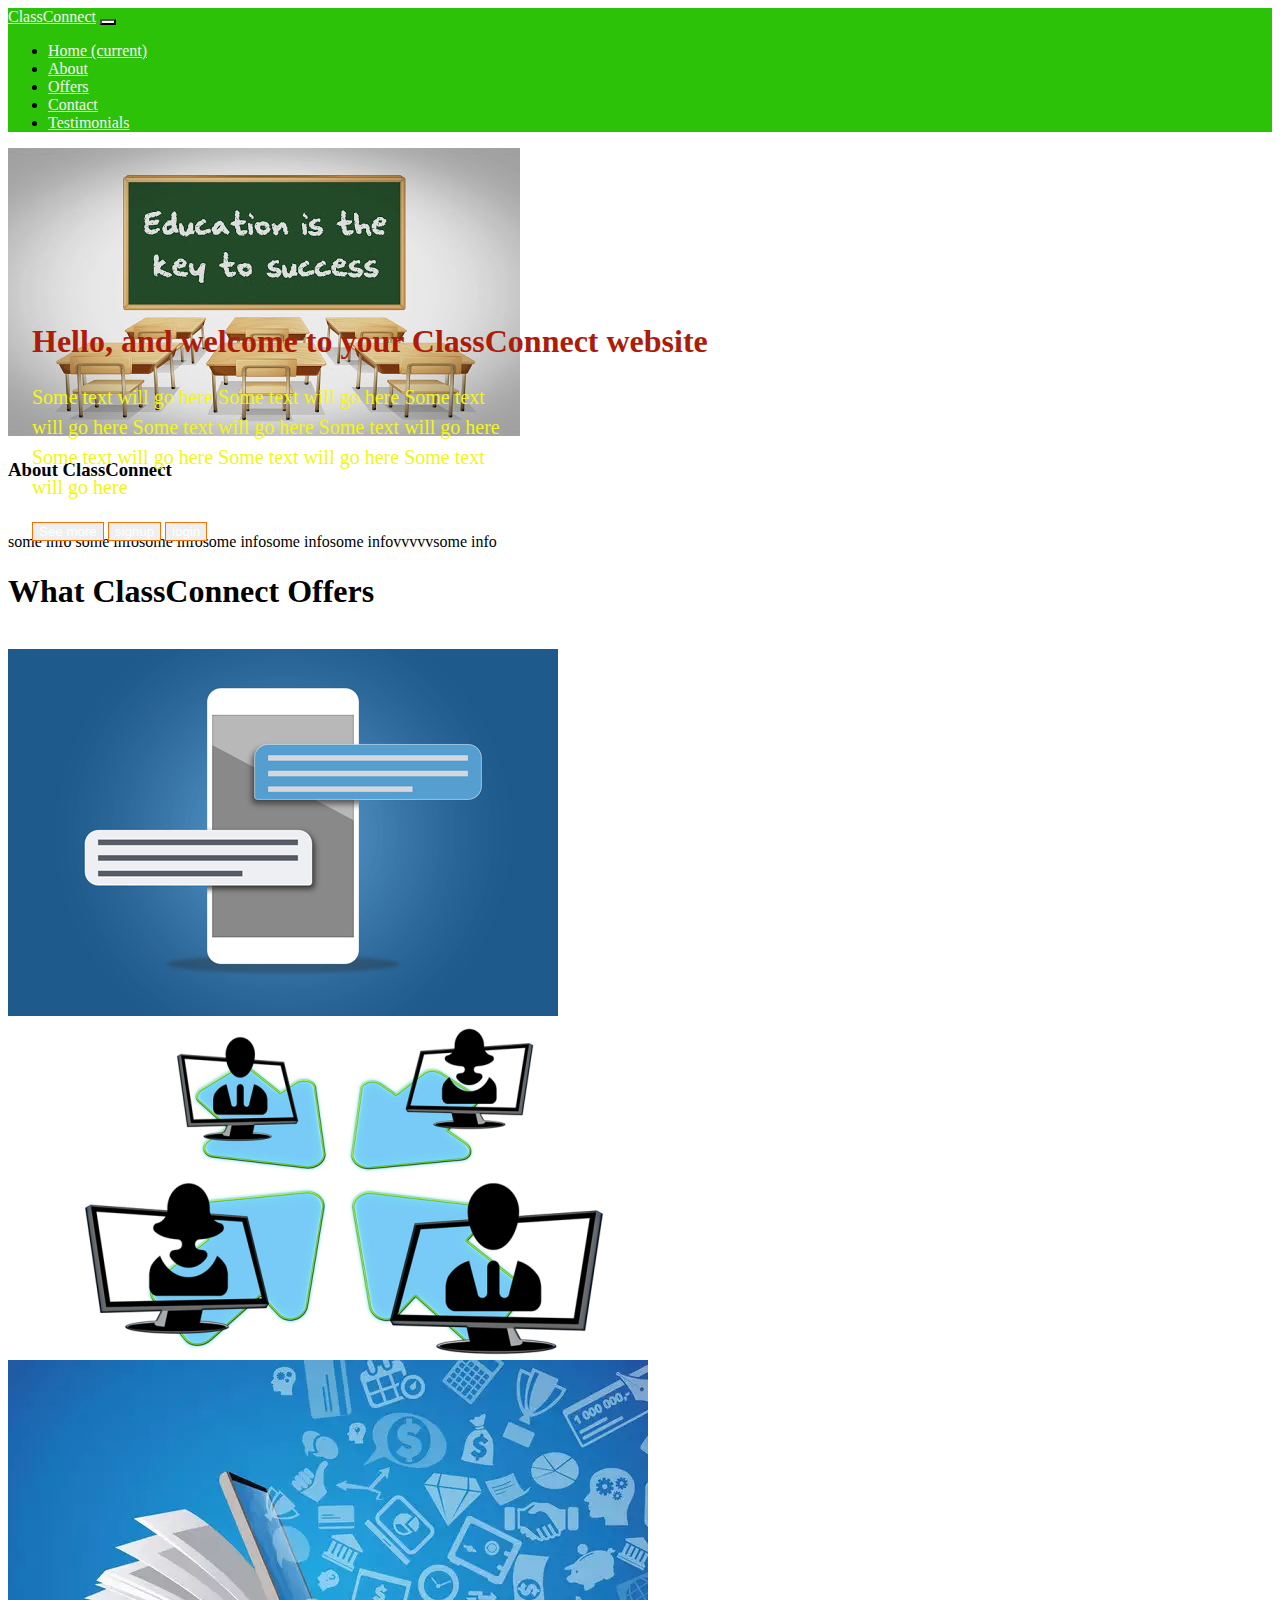
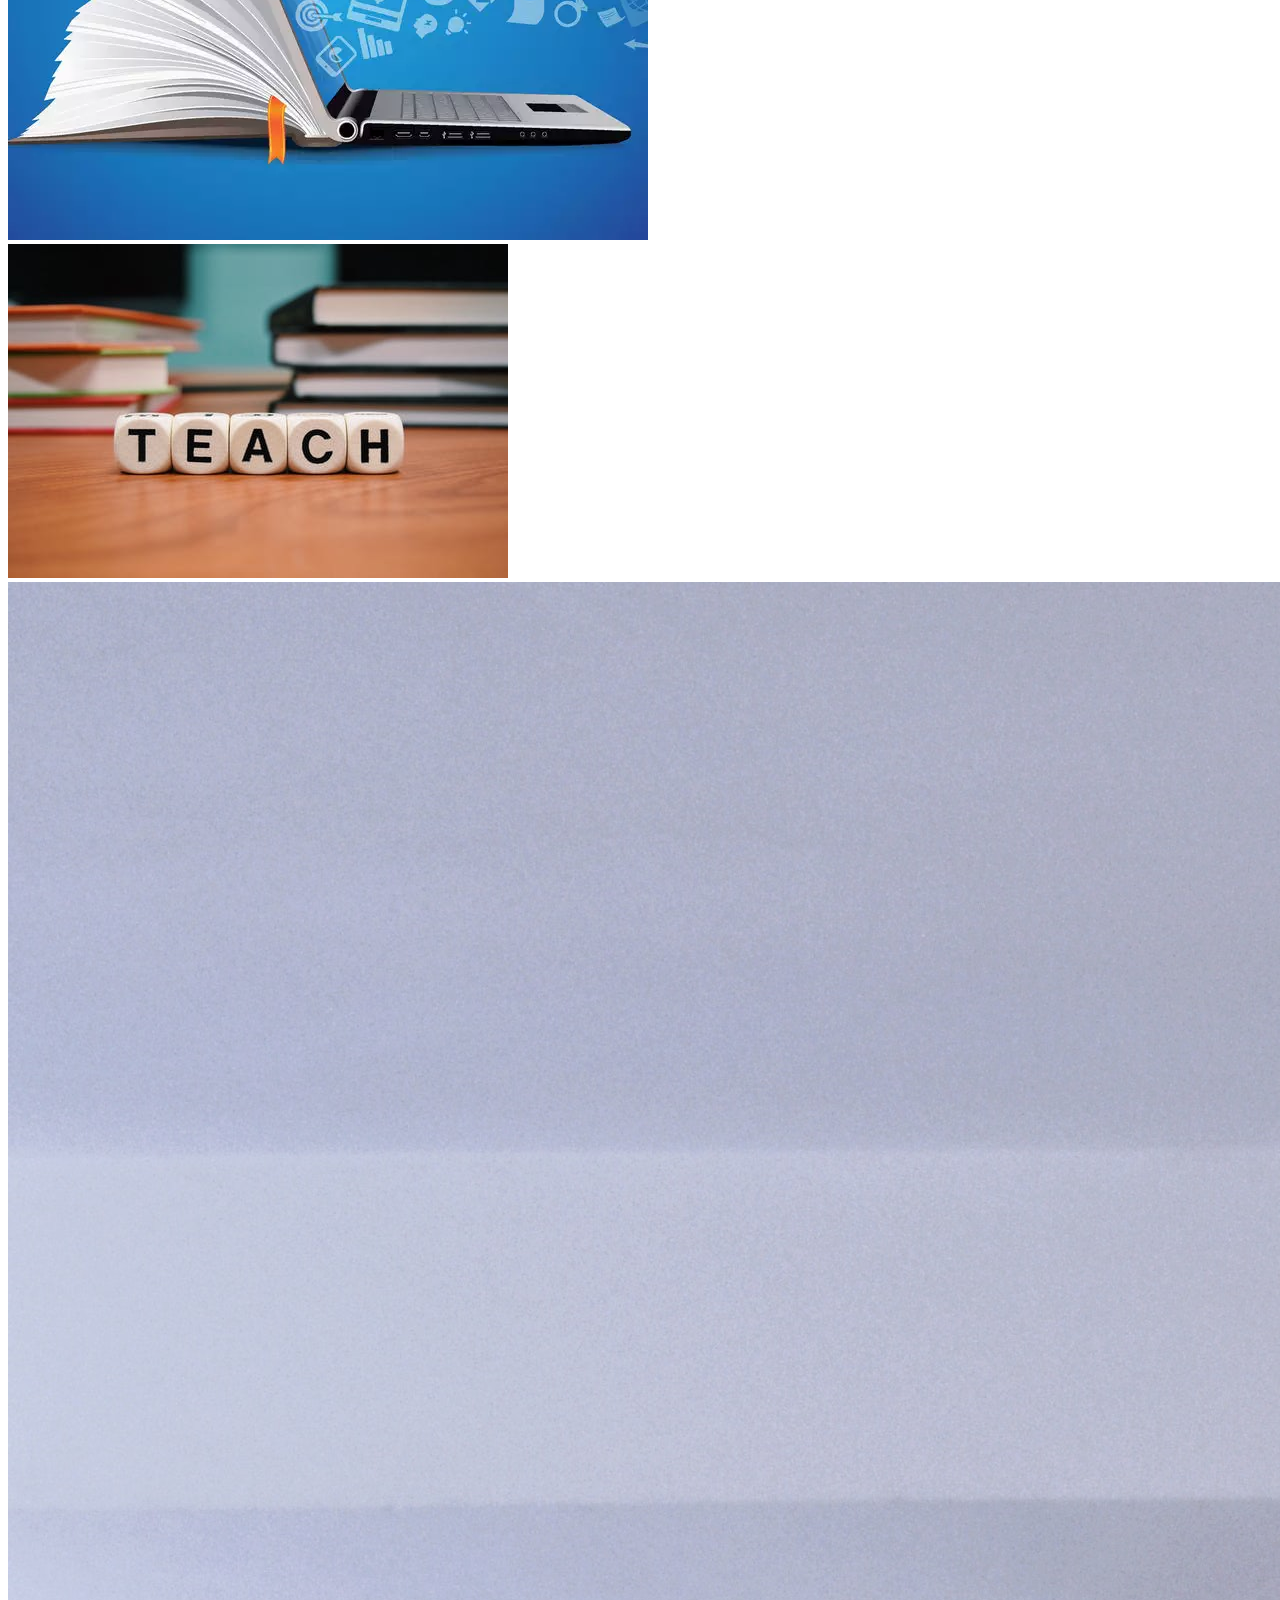
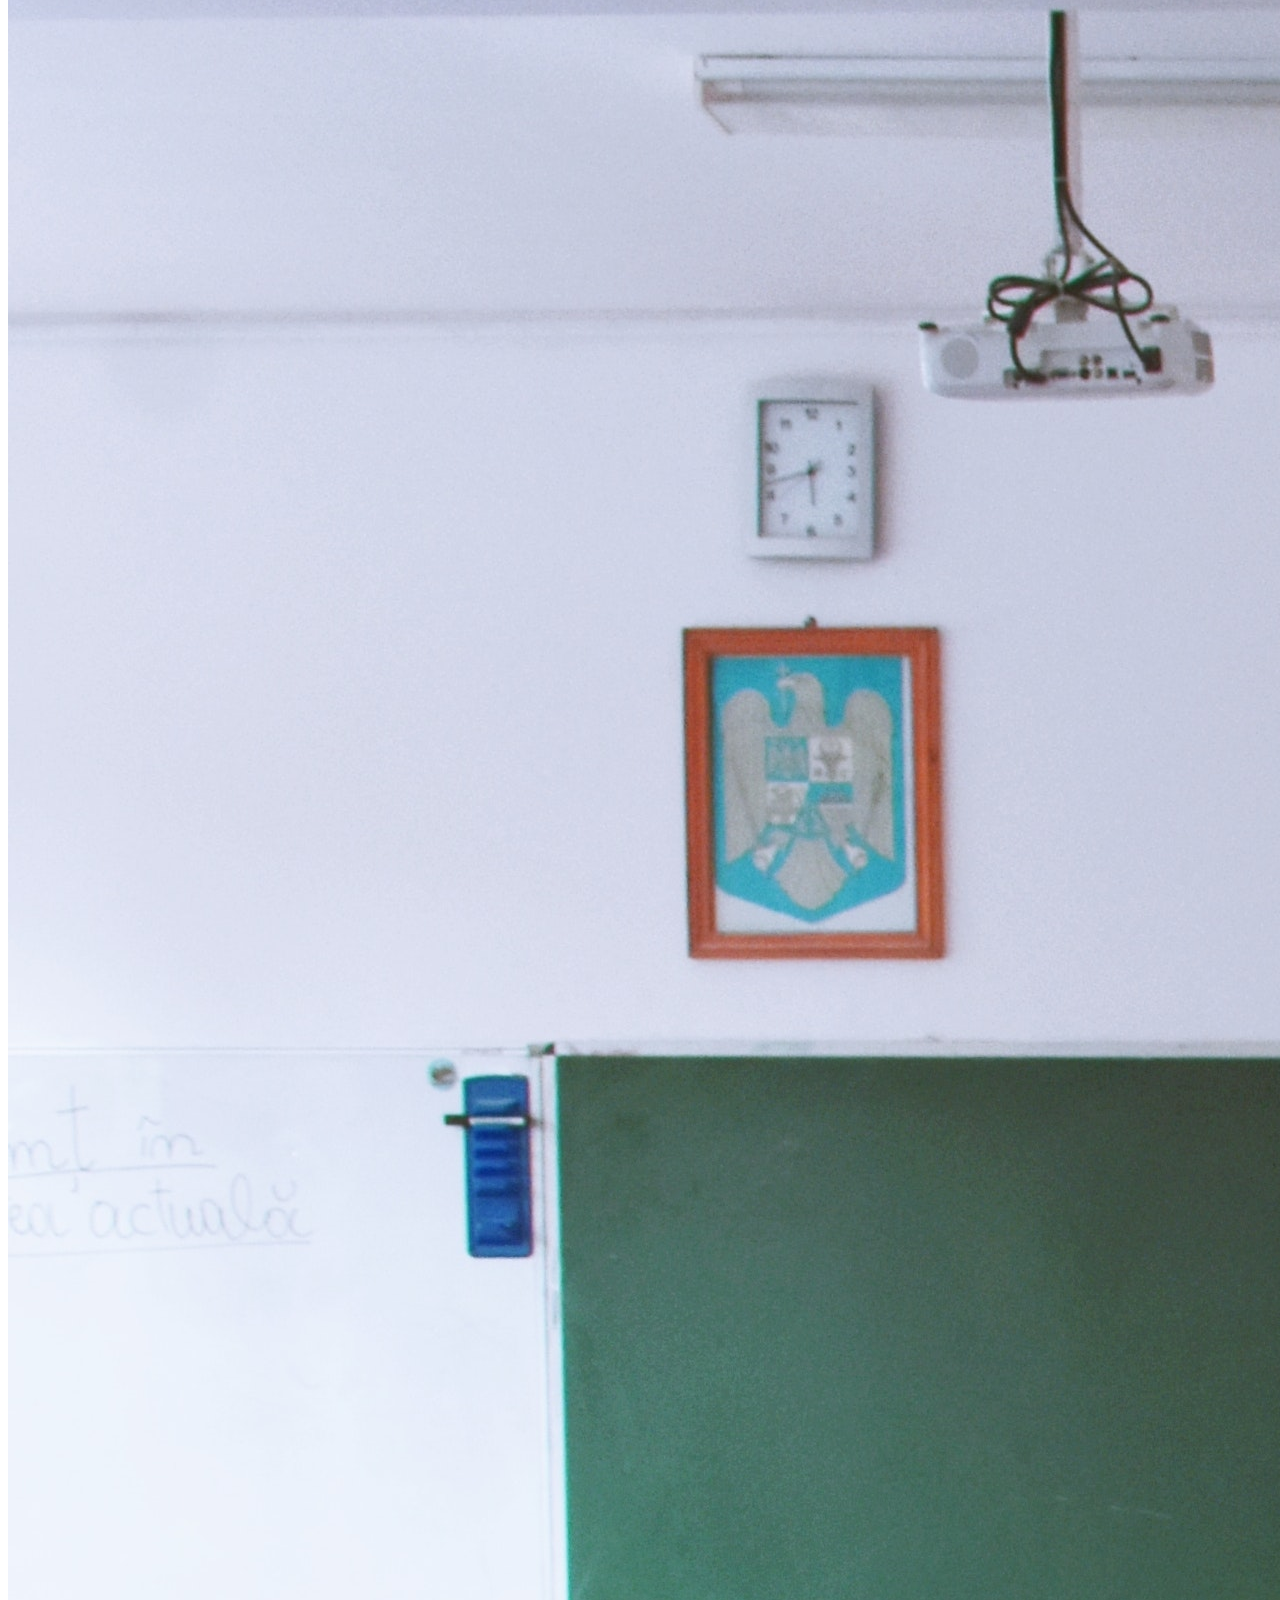
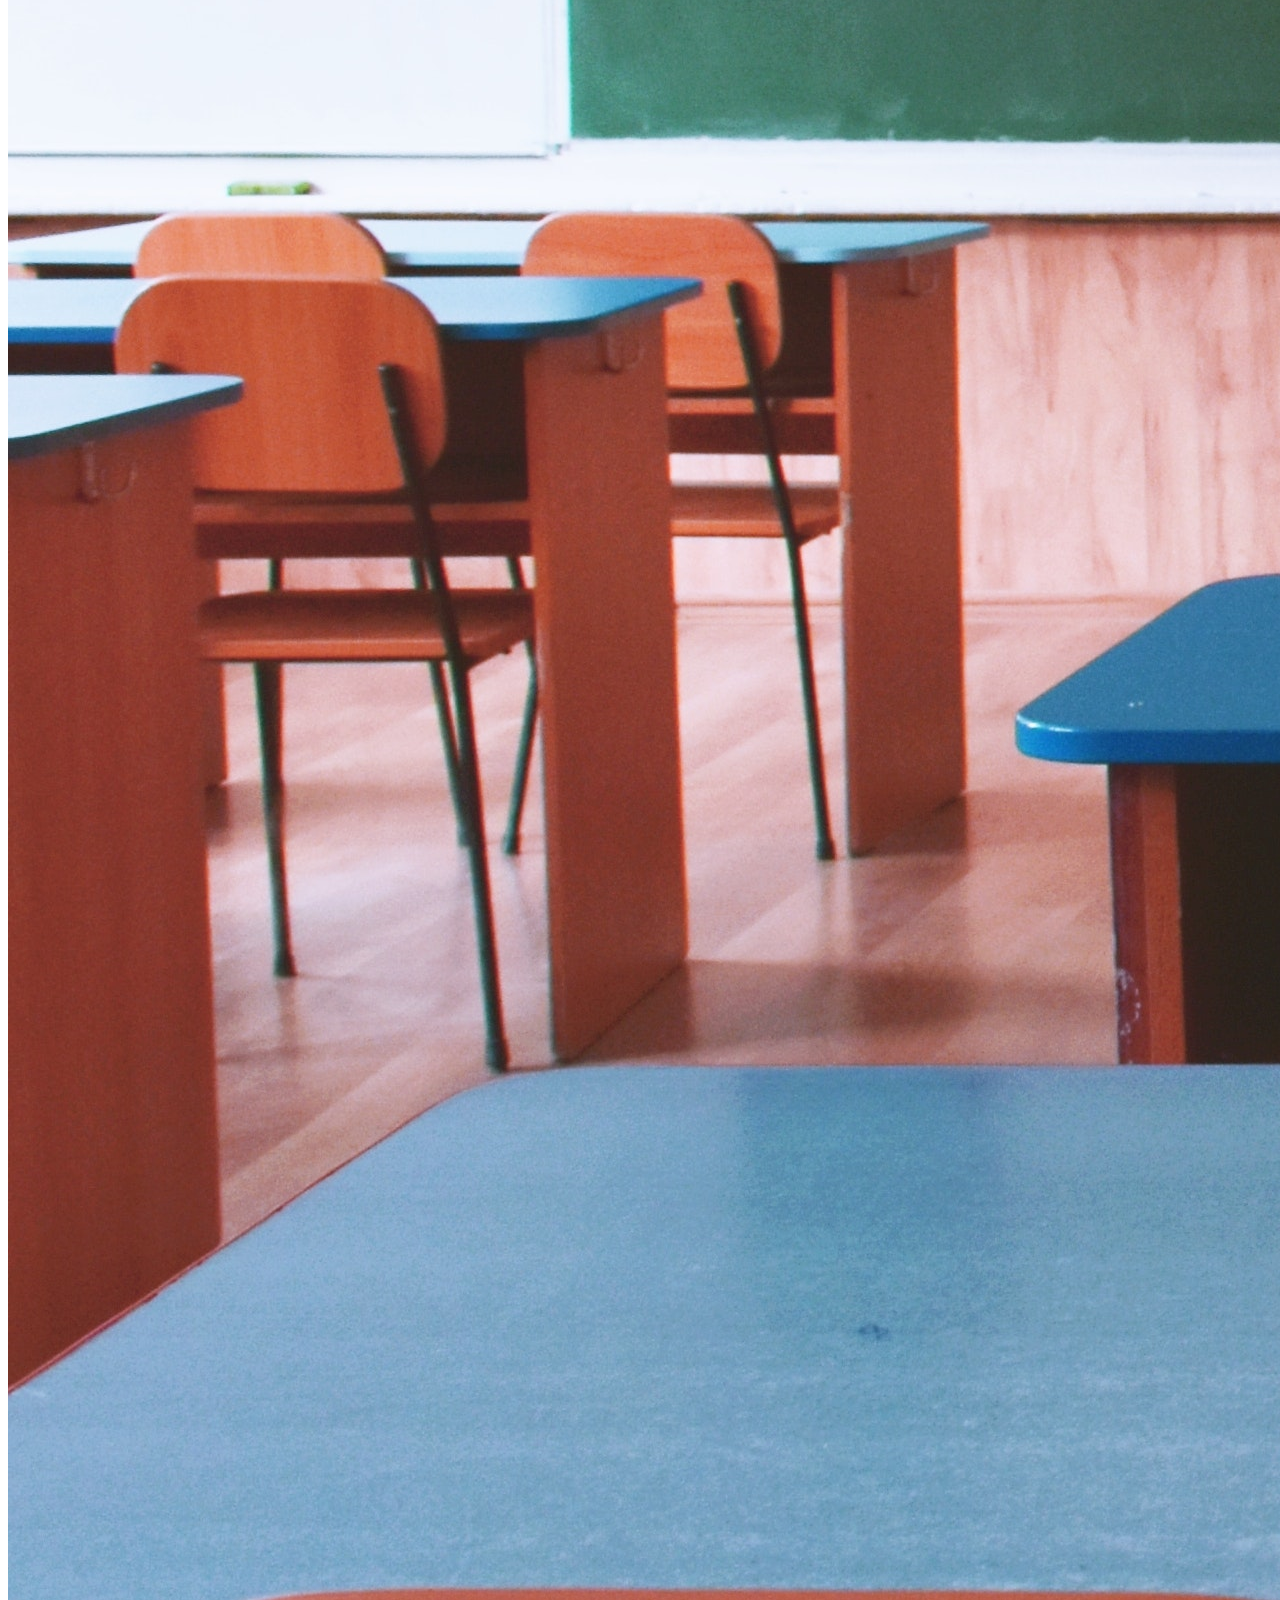
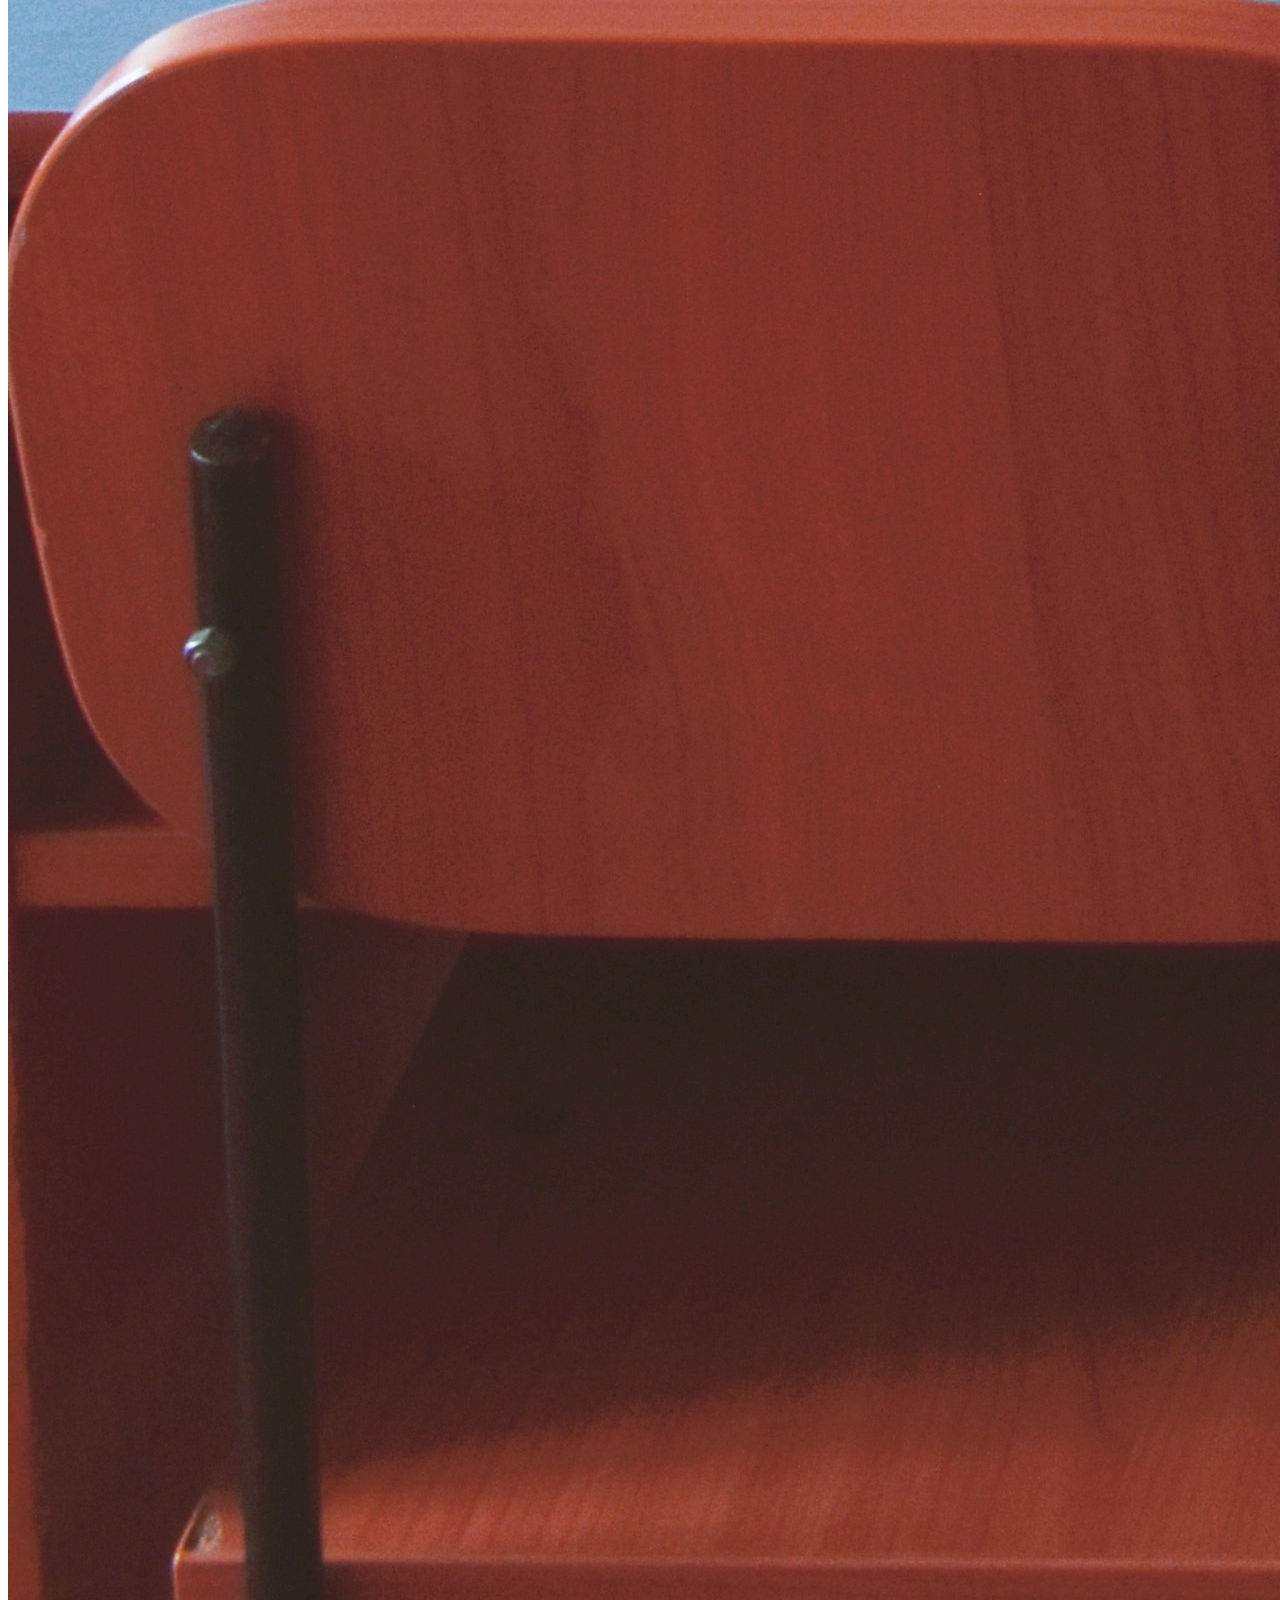
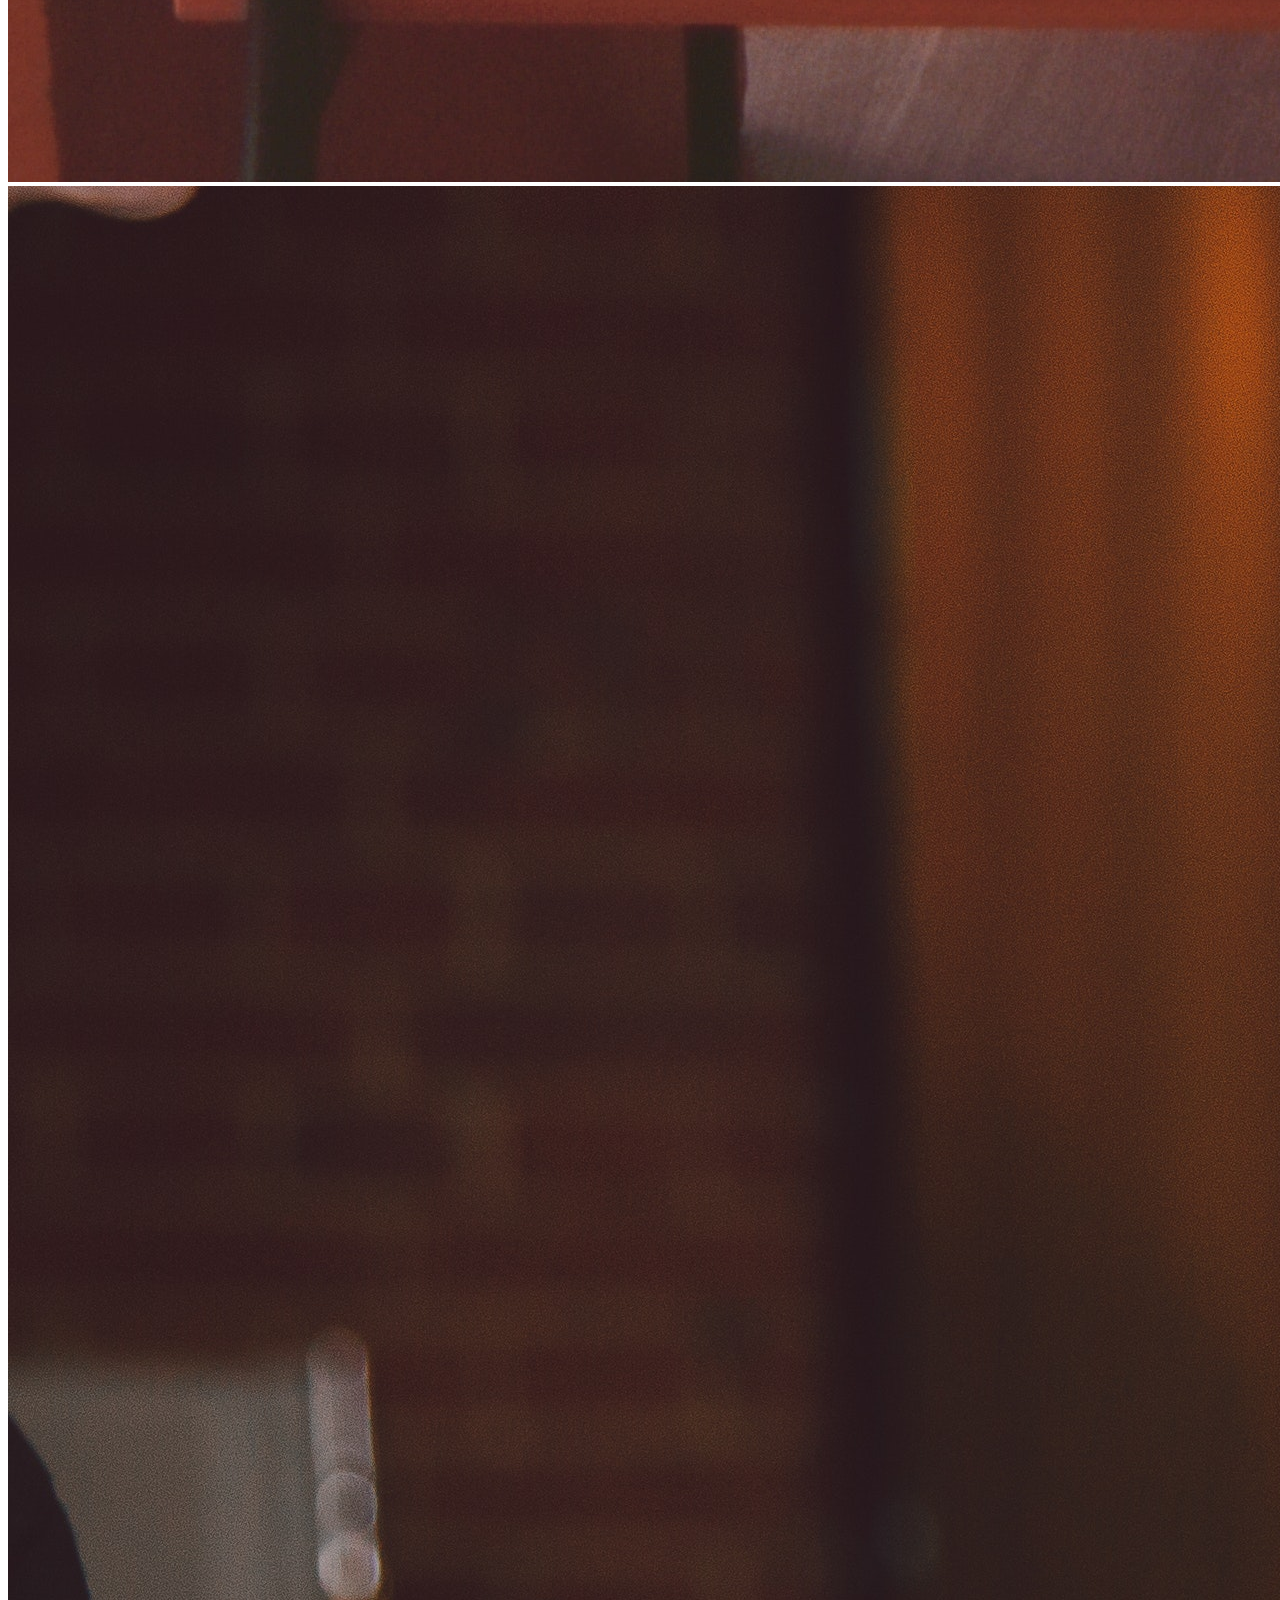
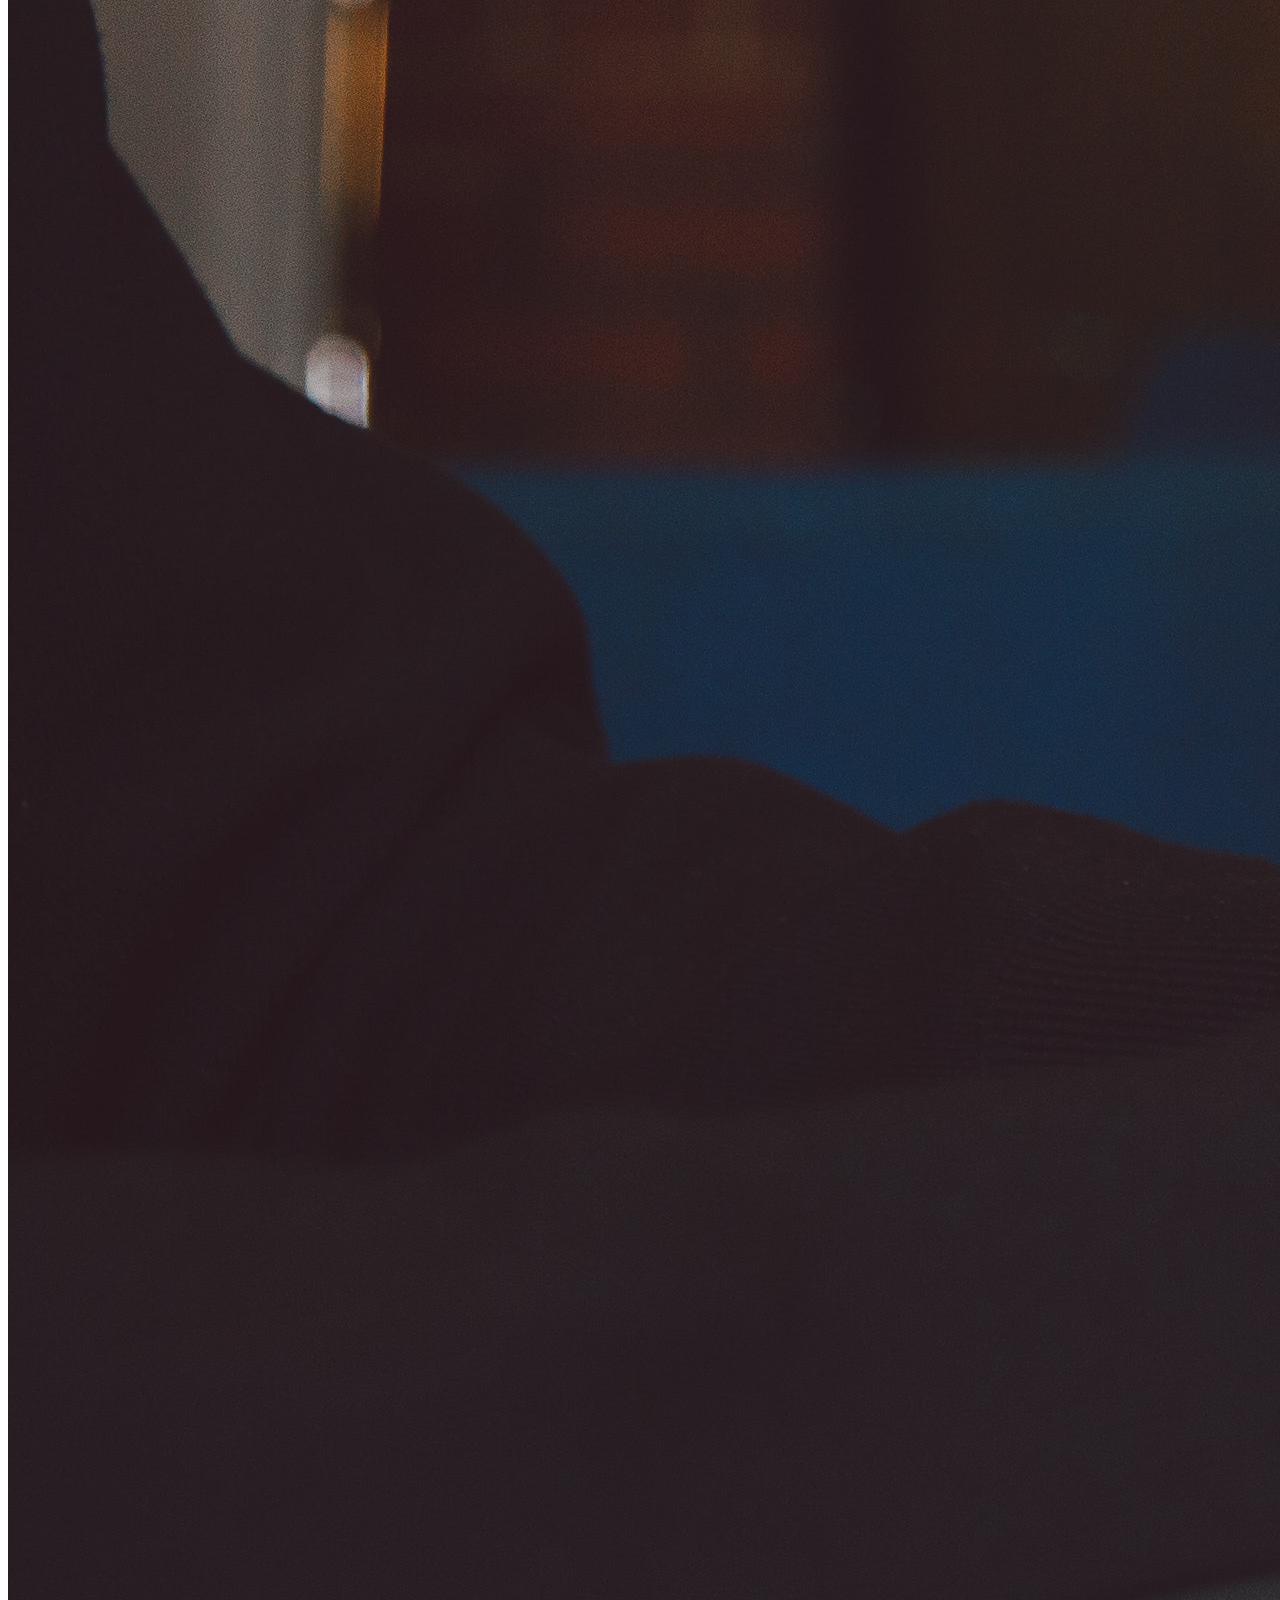
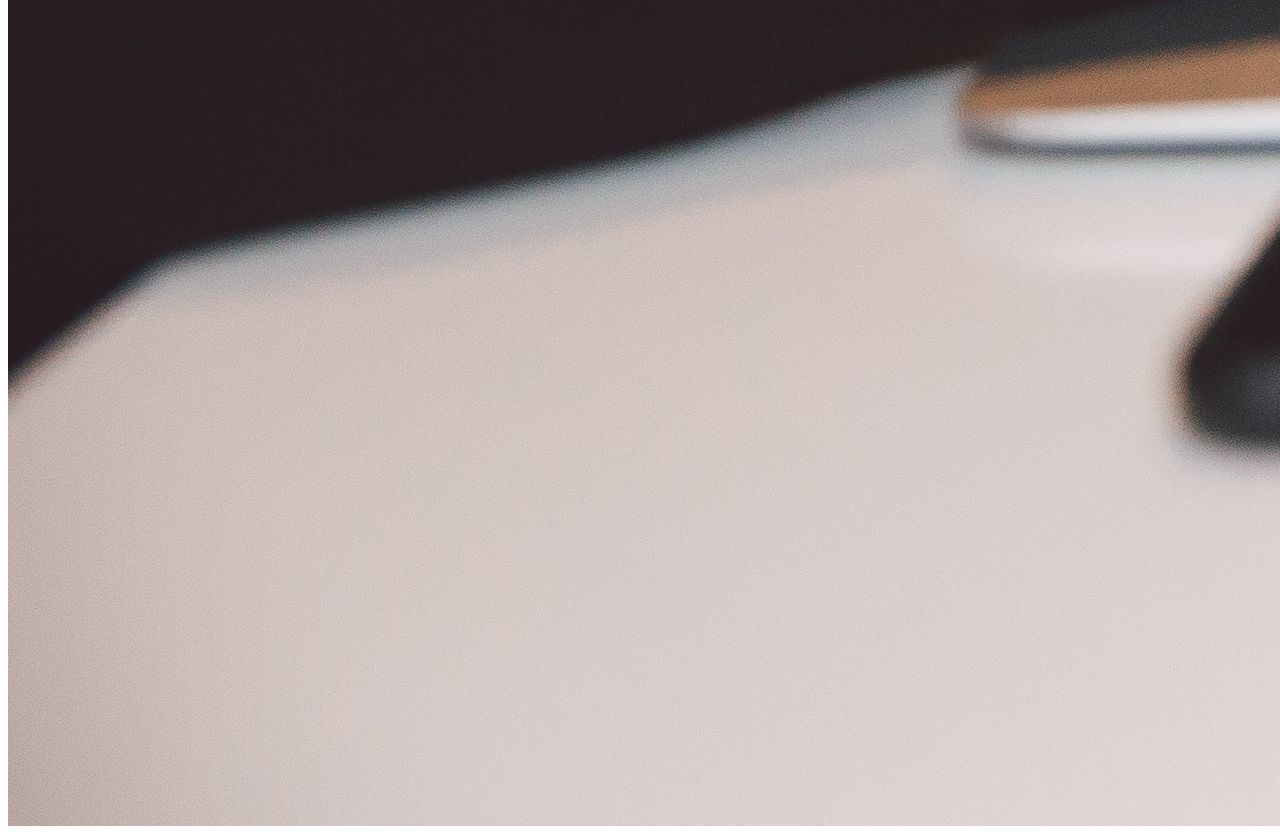
==== commit a26d8992: "Fixed the header text by styling, added two buttons for signup and login, added seperate signup form" ====
--- a/index.html
+++ b/index.html
@@ -12,6 +12,7 @@
 
     <!-- css     -->
     <link rel="stylesheet" href="css/style.css" />
+    <link rel="stylesheet" href="signup.html">
 
 
     <title>Class Connect</title>
@@ -29,13 +30,13 @@
         <div class="collapse navbar-collapse" id="navbarNav">
             <ul class="navbar-nav ml-auto">
                 <li class="nav-item active">
-                    <a class="nav-link" href="#">Home <span class="sr-only">(current)</span></a>
+                    <a class="nav-link" href="index.html">Home <span class="sr-only">(current)</span></a>
                 </li>
                 <li class="nav-item">
-                    <a class="nav-link" href="#">About</a>
+                    <a class="nav-link" href="#about">About</a>
                 </li>
                 <li class="nav-item">
-                    <a class="nav-link" href="#">Offers</a>
+                    <a class="nav-link" href="#offers">Offers</a>
                 </li>
                 <li class="nav-item">
                     <a class="nav-link" href="#">Contact</a>
@@ -54,11 +55,14 @@
         <div class="overlay">
             <div class="container">
                 <!-- description -->
-                <div class="description text-center">
+                <div class="description">
                     <h1> Hello, and welcome to your ClassConnect website </h1>
-                    <p> cillum dolore eu fugiat nulla pariatur. Excepteur sint occaecat cupidatat non proident, sunt
-                        in culpa qui officia deserunt mollit anim id est laborum.</p>
+                    <p> Some text will go here Some text will go here Some text will go here Some text will go here Some text will go here Some text will go here Some text will go here Some text will go here </p>
                     <button class="btn btn-outline-secondary btn-lg">See more</button>
+                    <button class="btn btn-outline-success btn-lg text-nowrap" id="/signup.html">signup</button>
+                    <button class="btn btn-outline-danger btn-lg">login</button>
+
+
                 </div>
 
 
@@ -66,9 +70,13 @@
         </div>
 
     </header>
+    <!-- signup form -->
+    
+
+    <!-- login form -->
 
     <!-- Adding about we are adding a row with two columns, one for image and one for description-->
-    <div class="row">
+    <div class="row" id="about">
         <div class="col-lg-4 col-md-4 col-sm-12">
             <img src="img/classroom.jpg" class="img-fluid">
             <span class="text-justify"></span>
@@ -85,7 +93,7 @@
     </div>
 
     <!-- Offers section -->
-    <div class="offers">
+    <div class="offers" id="offers">
         <h1 class="text-center">What ClassConnect Offers</h1>
         <br>
         <div class="container">
--- a/css/style.css
+++ b/css/style.css
@@ -44,29 +44,26 @@
     /* background: rgba(230, 153, 153, 0.79); */
 }
 
-.description {
+.description{
     position: absolute;
     top: 30%;
+    right:20%;
     margin: auto;
     padding: 2em;
-
+    
 }
-
-.description h1 {
-    color: #F97300;
+.description h1{
+ color:#ac1c09 ;
 }
-
-.description p {
-    color: rgb(243, 157, 157);
-    font-size: 20px;
-    width: 50%;
-    line-height: 1.5;
+.description p{
+ color:rgb(241, 245, 24);
+ font-size: 20px;
+ width: 50%;
+ line-height: 1.5;
 }
-
-.description button {
-    border: 1px solid #F97300;
-    background: #F97300;
-    color: #fff;
+.description button{
+ border:1px  solid #F97300;
+ color:#fff;
 }
 
 /* About section */
@@ -108,4 +105,61 @@
     color: #888;
 }
 
-/* Pricing section */+/* Pricing section */
+
+
+/* Styling for Signup form */
+
+.border-md {
+    border-width: 2px;
+}
+
+.btn-facebook {
+    background: #405D9D;
+    border: none;
+}
+
+.btn-facebook:hover, .btn-facebook:focus {
+    background: #314879;
+}
+
+.btn-twitter {
+    background: #42AEEC;
+    border: none;
+}
+
+.btn-twitter:hover, .btn-twitter:focus {
+    background: #1799e4;
+}
+
+
+
+/*
+*
+* ==========================================
+* FOR DEMO PURPOSES
+* ==========================================
+*
+*/
+
+body {
+    min-height: 100vh;
+}
+
+.form-control:not(select) {
+    padding: 1.5rem 0.5rem;
+}
+
+select.form-control {
+    height: 52px;
+    padding-left: 0.5rem;
+}
+
+.form-control::placeholder {
+    color: #ccc;
+    font-weight: bold;
+    font-size: 0.9rem;
+}
+.form-control:focus {
+    box-shadow: none;
+}
